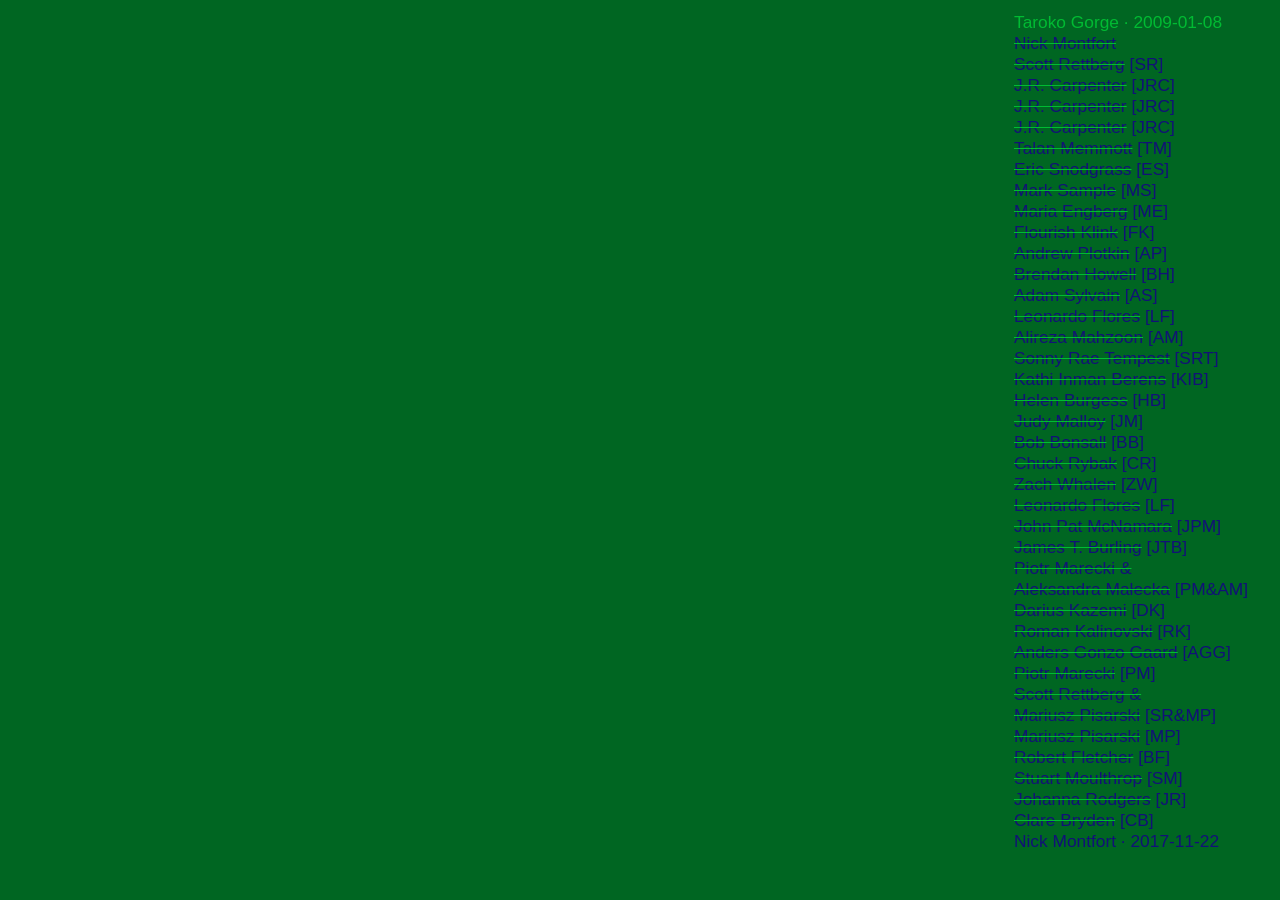
==== index.html @ f1afd971 "Add original Taroko Gorge This is a generative poem by Nick Montfort, obtained from https://nickm.co" ====
<!DOCTYPE html>
<html>
<head>
<meta http-equiv="content-type" content="text/html; charset=utf-8">
<!--

Nick Montfort
 Original Python program:
 8 January 2009, Taroko Gorge National Park, Taiwan and Eva Air Flight 28
 This JavaScript version, with links:
 22 November 2017

Copyright (c) 2009-2017 Nick Montfort <nickm@nickm.com>

Permission to use, copy, modify, and/or distribute this software for any
purpose with or without fee is hereby granted, provided that the above
copyright notice and this permission notice appear in all copies.

THE SOFTWARE IS PROVIDED "AS IS" AND THE AUTHOR DISCLAIMS ALL WARRANTIES
WITH REGARD TO THIS SOFTWARE INCLUDING ALL IMPLIED WARRANTIES OF
MERCHANTABILITY AND FITNESS. IN NO EVENT SHALL THE AUTHOR BE LIABLE FOR ANY
SPECIAL, DIRECT, INDIRECT, OR CONSEQUENTIAL DAMAGES OR ANY DAMAGES
WHATSOEVER RESULTING FROM LOSS OF USE, DATA OR PROFITS, WHETHER IN AN
ACTION OF CONTRACT, NEGLIGENCE OR OTHER TORTIOUS ACTION, ARISING OUT OF OR
IN CONNECTION WITH THE USE OR PERFORMANCE OF THIS SOFTWARE.

-->
<style type="text/css">
/* <![CDATA[ */
body {
 background: #062;
 color: #dad;
 margin: 0 24pt 0 24pt;
 font-family: Optima, sans-serif;
 font-size: 13pt;
}
div {
 height: 16pt;
}
a {
 color: #117;
 text-decoration: none;
}
/* ]]> */
</style>
<script type="text/javascript">
var t=0;
var n=0;
var paths=0;
var above='brow,mist,shape,layer,the crag,stone,forest,height'.split(',');
var below='flow,basin,shape,vein,rippling,stone,cove,rock'.split(',');
var trans='command,pace,roam,trail,frame,sweep,exercise,range'.split(',');
var imper='track,shade,translate,stamp,progress through,direct,run,enter';
imper=imper.split(',');
var intrans='linger,dwell,rest,relax,hold,dream,hum'.split(',');
var s='s,'.split(',');
var texture='rough,fine'.split(',');
function rand_range(max) {
 return Math.floor(Math.random()*(max+1));
}
function choose(array) {
 return array[rand_range(array.length-1)];
}
function path() {
 var p=rand_range(1);
 var words=choose(above);
 if ((words=='forest')&&(rand_range(3)==1)) {
  words='monkeys '+choose(trans);
 } else {
  words+=s[p]+' '+choose(trans)+s[(p+1)%2];
 }
 words+=' the '+choose(below)+choose(s)+'.';
 return words;
}
function site() {
 var words='';
 if (rand_range(2)==1) {
  words+=choose(above);
 } else {
  words+=choose(below);
 }
 words+='s '+choose(intrans)+'.';
 return words;
}
function cave() {
 var adjs=('encompassing,'+choose(texture)+',sinuous,straight,objective,arched,cool,clear,dim,driven').split(',');
 var target=1+rand_range(3);
 while (adjs.length>target) {
  adjs.splice(rand_range(adjs.length),1);
  }
 var words='\u00a0\u00a0'+choose(imper)+' the '+adjs.join(' ')+' \u2014';
 return words;
}
function do_line() {
 var main=document.getElementById('main');
 if (t<=25) {
  t+=1;
 } else {
  main.removeChild(document.getElementById('main').firstChild);
 }
 if (n===0) {
  text=' ';
 } else if (n==1) {
  paths=2+rand_range(2);
  text=path();
 } else if (n<paths) {
  text=site();
 } else if (n==paths) {
  text=path();
 } else if (n==paths+1) {
  text=' ';
 } else if (n==paths+2) {
  text=cave();
 } else {
  text=' ';
  n=0;
 }
 n+=1;
 text=text.substring(0,1).toUpperCase()+text.substring(1,text.length);
 last=document.createElement('div');
 last.appendChild(document.createTextNode(text));
 main.appendChild(last);
}
function poem() {
 setInterval(do_line, 1200);
}
</script>
  <title>Taroko Gorge</title>
</head>
<body onload="poem()">
<div style="float:right; margin-top:12px; color:#0b3; height:60pt">
<div>Taroko Gorge &middot; 2009-01-08</div>
<del><a href="original.html">Nick Montfort</a></del><br/>
<del><a href="tokyo_garage/">Scott Rettberg</a></del> <a href="http://retts.net/tokyogarage.html">[SR]</a><br/>
<del><a href="gorge/">J.R. Carpenter</a></del> <a href="http://luckysoap.com/generations/gorge.html">[JRC]</a><br/>
<del><a href="whisper_wire/">J.R. Carpenter</a></del> <a href="http://luckysoap.com/generations/whisperwire.html">[JRC]</a><br/>
<del><a href="along_the_briny_beach/">J.R. Carpenter</a></del> <a href="http://luckysoap.com/alongthebrinybeach/">[JRC]</a><br/>
<del><a href="toy_garbage/">Talan Memmott</a></del> <a href="http://talanmemmott.info/ex/websupplement/toygarbage/index.html">[TM]</a><br/>
<del><a href="yoko_engorged/">Eric Snodgrass</a></del> <a href="http://exinfoam.wordpress.com/2011/07/18/yoko-engorged/">[ES]</a><br/>
<del><a href="takei_george/">Mark Sample</a></del> <a href="http://samplereality.com/elit/takeigeorge.html">[MS]</a><br/>
<del><a href="alone_engaged/">Maria Engberg</a></del> <a href="http://polyaesthetics.org/AloneEngaged.html">[ME]</a><br/>
<del><a href="fred_and_george/">Flourish Klink</a></del> <a href="http://www.madelineklink.com/portfolio/fredandgeorge.html">[FK]</a><br/>
<del><a href="argot_ogre_ok/">Andrew Plotkin</a></del> <a href="http://www.eblong.com/zarf/argot-ogre-ok.html">[AP]</a><br/>
<del><a href="designer_gulch/">Brendan Howell</a></del> <a href="http://wintermute.org/brendan/?p=designer-gulch">[BH]</a><br/>
<del><a href="inside_the_house/">Adam Sylvain</a></del> <a href="http://mason.gmu.edu/~asylvain/">[AS]</a><br/>
<del><a href="taroko_gary/">Leonardo Flores</a></del> <a href="http://academic.uprm.edu/flores/TarokoGary.html">[LF]</a><br/>
<del><a href="snowball/">Alireza Mahzoon</a></del> <a href="http://alimahzoon.com/html/mp2ab/final2.html">[AM]</a><br/>
<del><a href="camel_tail/">Sonny Rae Tempest</a></del> <a href="http://thefwordsrt.appspot.com/cameltail.html">[SRT]</a><br/>
<del><a href="tournedo_gorge/">Kathi Inman Berens</a></del> <a href="http://berens.org/kib/elit/tournedo2.html">[KIB]</a><br/>
<del><a href="tasty_gougere/">Helen Burgess</a></del> <a href="http://helenburgess.com/cheese/index.html">[HB]</a><br/>
<del><a href="scholars_contemplate_the_irish_beer/">Judy Malloy</a></del> <a href="http://www.artcalifornia.net/scholars_contemplate.html">[JM]</a><br/>
<del><a href="dark_side_of_the_wall/">Bob Bonsall</a></del> <a href="http://mason.gmu.edu/~rbonsal1/DarkSideoftheWall.html">[BB]</a><br/>
<del><a href="tacoma_grunge/">Chuck Rybak</a></del> <a href="http://www.sadiron.com/tacoma-grunge/">[CR]</a><br/>
<del><a href="pigeon_forge/">Zach Whalen</a></del> <a href="http://zachwhalen.net/pg/forge/forge.html">[ZW]</a><br/>
<del><a href="transmogrify/">Leonardo Flores</a></del> <a href="http://springgunpress.com/leonardoflores/transmogrify">[LF]</a><br/>
<del><a href="take_ogre/">John Pat McNamara</a></del> <a href="http://www.digitalvitalism.com/take_ogre.html">[JPM]</a><br/>
<del><a href="wandering_through_taroko_gorge/">James T. Burling</a></del> <a href="http://www.burling.org/jtburling/Wandering.html">[JTB]</a><br/>
<del><a href="wawoz_taroko/">Piotr Marecki &amp;<br/>Aleksandra Małecka</a></del> <a href="http://ha.art.pl/nick_montfort/wawoz_taroko.html">[PM&amp;AM]</a><br/>
<del><a href="hey_gorgeous/">Darius Kazemi</a></del> <a href="http://tinysubversions.com/stuff/gorge/">[DK]</a><br/>
<del><a href="54_61_72_6f_6b_6f/">Roman Kalinovski</a></del> <a href="http://www.romankalinovski.com/#/digital-projects/">[RK]</a><br/>
<del><a href="take_gonzo/">Anders Gonzo Gaard</a></del> <a href="http://www.kardemommepartiet.no/">[AGG]</a><br/>
<del><a href="wawoz_krakow/">Piotr Marecki</a></del> <a href="http://ha.art.pl/nick_montfort/wawoz_taroko.html">[PM]</a><br/>
<del><a href="garaz_w_tokio/">Scott Rettberg &amp;<br/>Mariusz Pisarski</a></del> <a href="http://techsty.art.pl/m10/garaz_tokio.html">[SR&amp;MP]</a><br/>
<del><a href="oko_na_donbas/">Mariusz Pisarski</a></del> <a href="http://techsty.art.pl/m10/oko_na_donbas.html">[MP]</a><br/>
<del><a href="karaoke_mirage/">Robert Fletcher</a></del> <a href="http://digitaliteracies.net/Karaoke_Mirage.html">[BF]</a><br/>
<del><a href="ok_artgoer_go/">Stuart Moulthrop</a></del> <a href="http://pantherfile.uwm.edu/moulthro/hypertexts/myGorge/">[SM]</a><br/>
<del><a href="at_or_to_take_regret/">Johanna Rodgers</a></del> <a href="http://dnanovel.reddustjg1.site.aplus.net/Rodgers_Taroko_At_Or_To_Take_Regret.html">[JR]</a><br/>
<del><a href="dress_for_overcast/">Clare Bryden</a></del> <a href="http://clarebryden.co.uk/mozfringe/dress-for-overcast.html">[CB]</a><br/>
<a href="http://nickm.com">Nick Montfort &middot; 2017-11-22</a>
</div>
<div id="main"></div>
</body>
</html>
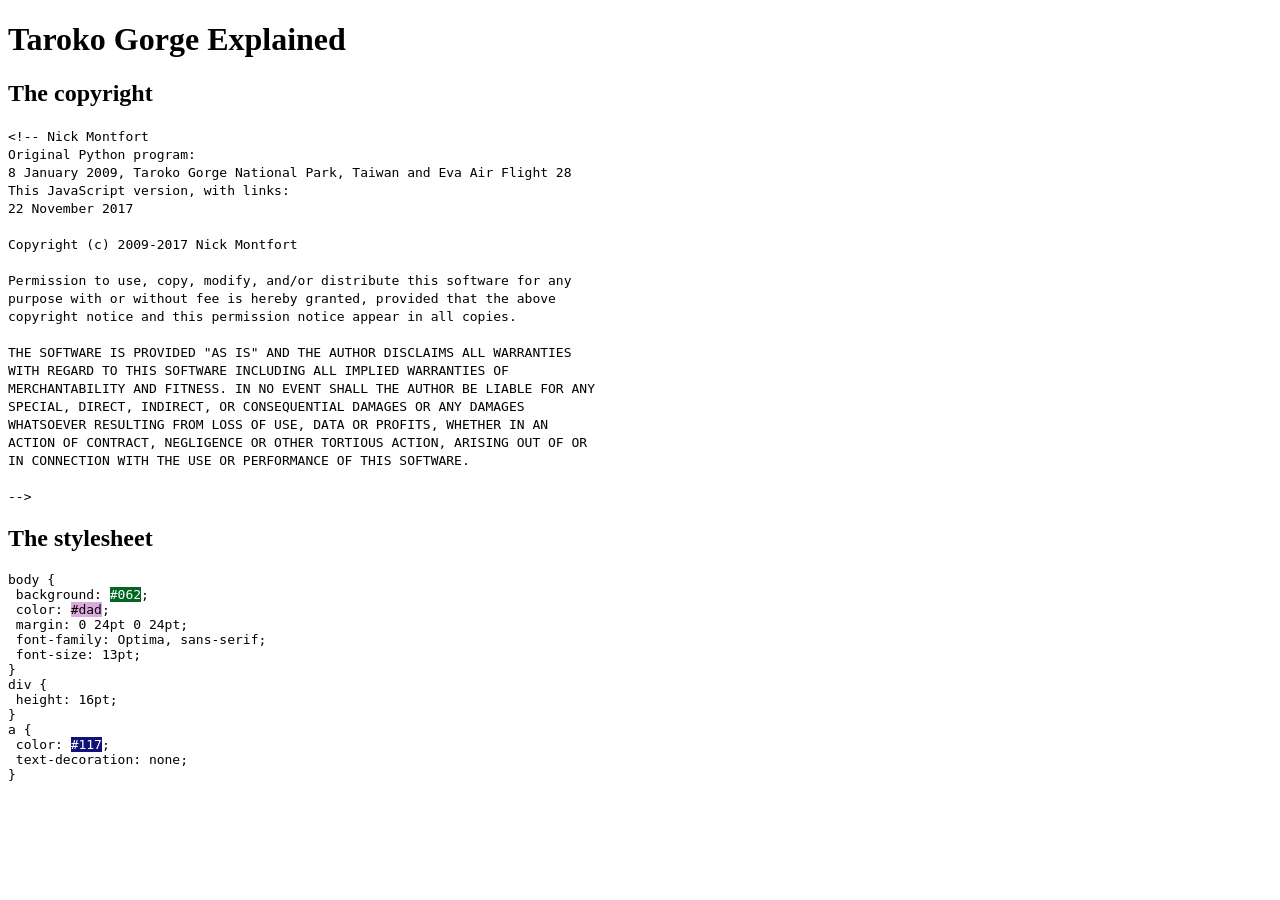
==== commit cc76971d: "add pygmentized style" ====
--- a/index.html
+++ b/index.html
@@ -1,173 +1,58 @@
 <!DOCTYPE html>
-<html>
-<head>
-<meta http-equiv="content-type" content="text/html; charset=utf-8">
-<!--
+<html lang=en>
+    <head>
+        <meta charset="utf-8">
+        <title>Taroko Gorge Explained</title>
+        <link rel="stylesheet" href="pygments.css" type="text/css" />
+    </head>
+    <body>
+        <h1>Taroko Gorge Explained</h1>
+        <h2 id="copyright">The copyright</h2>
+        <code>
+&lt;!--
 
-Nick Montfort
- Original Python program:
- 8 January 2009, Taroko Gorge National Park, Taiwan and Eva Air Flight 28
- This JavaScript version, with links:
- 22 November 2017
+Nick Montfort<br />
+Original Python program:<br />
+8 January 2009, Taroko Gorge National Park, Taiwan and Eva Air Flight 28<br />
+This JavaScript version, with links:<br />
+22 November 2017<br />
+<br />
+Copyright (c) 2009-2017 Nick Montfort <nickm@nickm.com><br />
+    <br />
+    Permission to use, copy, modify, and/or distribute this software for any<br />
+    purpose with or without fee is hereby granted, provided that the above<br />
+    copyright notice and this permission notice appear in all copies.<br />
+    <br />
+    THE SOFTWARE IS PROVIDED "AS IS" AND THE AUTHOR DISCLAIMS ALL WARRANTIES<br />
+    WITH REGARD TO THIS SOFTWARE INCLUDING ALL IMPLIED WARRANTIES OF<br />
+    MERCHANTABILITY AND FITNESS. IN NO EVENT SHALL THE AUTHOR BE LIABLE FOR ANY<br />
+    SPECIAL, DIRECT, INDIRECT, OR CONSEQUENTIAL DAMAGES OR ANY DAMAGES<br />
+    WHATSOEVER RESULTING FROM LOSS OF USE, DATA OR PROFITS, WHETHER IN AN<br />
+    ACTION OF CONTRACT, NEGLIGENCE OR OTHER TORTIOUS ACTION, ARISING OUT OF OR<br />
+    IN CONNECTION WITH THE USE OR PERFORMANCE OF THIS SOFTWARE.<br />
+    <br />
+    --&gt;<br />
+</code>
+<h2 id="stylesheet">The stylesheet</h2>
+<code class="highlight">
+<pre><span></span><span class="nt">body</span> <span class="p">{</span>
+ <span class="k">background</span><span class="p">:</span> <span class="mh"
+ style="background-color: #062; color: white">#062</span><span class="p">;</span>
+ <span class="k">color</span><span class="p">:</span> <span class="mh"
+ style="background-color: #dad; color: black">#dad</span><span class="p">;</span>
+ <span class="k">margin</span><span class="p">:</span> <span class="mi">0</span> <span class="mi">24</span><span class="kt">pt</span> <span class="mi">0</span> <span class="mi">24</span><span class="kt">pt</span><span class="p">;</span>
+ <span class="k">font-family</span><span class="p">:</span> <span class="n">Optima</span><span class="p">,</span> <span class="kc">sans-serif</span><span class="p">;</span>
+ <span class="k">font-size</span><span class="p">:</span> <span class="mi">13</span><span class="kt">pt</span><span class="p">;</span>
+<span class="p">}</span>
+<span class="nt">div</span> <span class="p">{</span>
+ <span class="k">height</span><span class="p">:</span> <span class="mi">16</span><span class="kt">pt</span><span class="p">;</span>
+<span class="p">}</span>
+<span class="nt">a</span> <span class="p">{</span>
+ <span class="k">color</span><span class="p">:</span> <span class="mh"
+ style="background-color: #117; color: white">#117</span><span class="p">;</span>
+ <span class="k">text-decoration</span><span class="p">:</span> <span class="kc">none</span><span class="p">;</span>
+<span class="p">}</span>
+</pre></code>
 
-Copyright (c) 2009-2017 Nick Montfort <nickm@nickm.com>
-
-Permission to use, copy, modify, and/or distribute this software for any
-purpose with or without fee is hereby granted, provided that the above
-copyright notice and this permission notice appear in all copies.
-
-THE SOFTWARE IS PROVIDED "AS IS" AND THE AUTHOR DISCLAIMS ALL WARRANTIES
-WITH REGARD TO THIS SOFTWARE INCLUDING ALL IMPLIED WARRANTIES OF
-MERCHANTABILITY AND FITNESS. IN NO EVENT SHALL THE AUTHOR BE LIABLE FOR ANY
-SPECIAL, DIRECT, INDIRECT, OR CONSEQUENTIAL DAMAGES OR ANY DAMAGES
-WHATSOEVER RESULTING FROM LOSS OF USE, DATA OR PROFITS, WHETHER IN AN
-ACTION OF CONTRACT, NEGLIGENCE OR OTHER TORTIOUS ACTION, ARISING OUT OF OR
-IN CONNECTION WITH THE USE OR PERFORMANCE OF THIS SOFTWARE.
-
--->
-<style type="text/css">
-/* <![CDATA[ */
-body {
- background: #062;
- color: #dad;
- margin: 0 24pt 0 24pt;
- font-family: Optima, sans-serif;
- font-size: 13pt;
-}
-div {
- height: 16pt;
-}
-a {
- color: #117;
- text-decoration: none;
-}
-/* ]]> */
-</style>
-<script type="text/javascript">
-var t=0;
-var n=0;
-var paths=0;
-var above='brow,mist,shape,layer,the crag,stone,forest,height'.split(',');
-var below='flow,basin,shape,vein,rippling,stone,cove,rock'.split(',');
-var trans='command,pace,roam,trail,frame,sweep,exercise,range'.split(',');
-var imper='track,shade,translate,stamp,progress through,direct,run,enter';
-imper=imper.split(',');
-var intrans='linger,dwell,rest,relax,hold,dream,hum'.split(',');
-var s='s,'.split(',');
-var texture='rough,fine'.split(',');
-function rand_range(max) {
- return Math.floor(Math.random()*(max+1));
-}
-function choose(array) {
- return array[rand_range(array.length-1)];
-}
-function path() {
- var p=rand_range(1);
- var words=choose(above);
- if ((words=='forest')&&(rand_range(3)==1)) {
-  words='monkeys '+choose(trans);
- } else {
-  words+=s[p]+' '+choose(trans)+s[(p+1)%2];
- }
- words+=' the '+choose(below)+choose(s)+'.';
- return words;
-}
-function site() {
- var words='';
- if (rand_range(2)==1) {
-  words+=choose(above);
- } else {
-  words+=choose(below);
- }
- words+='s '+choose(intrans)+'.';
- return words;
-}
-function cave() {
- var adjs=('encompassing,'+choose(texture)+',sinuous,straight,objective,arched,cool,clear,dim,driven').split(',');
- var target=1+rand_range(3);
- while (adjs.length>target) {
-  adjs.splice(rand_range(adjs.length),1);
-  }
- var words='\u00a0\u00a0'+choose(imper)+' the '+adjs.join(' ')+' \u2014';
- return words;
-}
-function do_line() {
- var main=document.getElementById('main');
- if (t<=25) {
-  t+=1;
- } else {
-  main.removeChild(document.getElementById('main').firstChild);
- }
- if (n===0) {
-  text=' ';
- } else if (n==1) {
-  paths=2+rand_range(2);
-  text=path();
- } else if (n<paths) {
-  text=site();
- } else if (n==paths) {
-  text=path();
- } else if (n==paths+1) {
-  text=' ';
- } else if (n==paths+2) {
-  text=cave();
- } else {
-  text=' ';
-  n=0;
- }
- n+=1;
- text=text.substring(0,1).toUpperCase()+text.substring(1,text.length);
- last=document.createElement('div');
- last.appendChild(document.createTextNode(text));
- main.appendChild(last);
-}
-function poem() {
- setInterval(do_line, 1200);
-}
-</script>
-  <title>Taroko Gorge</title>
-</head>
-<body onload="poem()">
-<div style="float:right; margin-top:12px; color:#0b3; height:60pt">
-<div>Taroko Gorge &middot; 2009-01-08</div>
-<del><a href="original.html">Nick Montfort</a></del><br/>
-<del><a href="tokyo_garage/">Scott Rettberg</a></del> <a href="http://retts.net/tokyogarage.html">[SR]</a><br/>
-<del><a href="gorge/">J.R. Carpenter</a></del> <a href="http://luckysoap.com/generations/gorge.html">[JRC]</a><br/>
-<del><a href="whisper_wire/">J.R. Carpenter</a></del> <a href="http://luckysoap.com/generations/whisperwire.html">[JRC]</a><br/>
-<del><a href="along_the_briny_beach/">J.R. Carpenter</a></del> <a href="http://luckysoap.com/alongthebrinybeach/">[JRC]</a><br/>
-<del><a href="toy_garbage/">Talan Memmott</a></del> <a href="http://talanmemmott.info/ex/websupplement/toygarbage/index.html">[TM]</a><br/>
-<del><a href="yoko_engorged/">Eric Snodgrass</a></del> <a href="http://exinfoam.wordpress.com/2011/07/18/yoko-engorged/">[ES]</a><br/>
-<del><a href="takei_george/">Mark Sample</a></del> <a href="http://samplereality.com/elit/takeigeorge.html">[MS]</a><br/>
-<del><a href="alone_engaged/">Maria Engberg</a></del> <a href="http://polyaesthetics.org/AloneEngaged.html">[ME]</a><br/>
-<del><a href="fred_and_george/">Flourish Klink</a></del> <a href="http://www.madelineklink.com/portfolio/fredandgeorge.html">[FK]</a><br/>
-<del><a href="argot_ogre_ok/">Andrew Plotkin</a></del> <a href="http://www.eblong.com/zarf/argot-ogre-ok.html">[AP]</a><br/>
-<del><a href="designer_gulch/">Brendan Howell</a></del> <a href="http://wintermute.org/brendan/?p=designer-gulch">[BH]</a><br/>
-<del><a href="inside_the_house/">Adam Sylvain</a></del> <a href="http://mason.gmu.edu/~asylvain/">[AS]</a><br/>
-<del><a href="taroko_gary/">Leonardo Flores</a></del> <a href="http://academic.uprm.edu/flores/TarokoGary.html">[LF]</a><br/>
-<del><a href="snowball/">Alireza Mahzoon</a></del> <a href="http://alimahzoon.com/html/mp2ab/final2.html">[AM]</a><br/>
-<del><a href="camel_tail/">Sonny Rae Tempest</a></del> <a href="http://thefwordsrt.appspot.com/cameltail.html">[SRT]</a><br/>
-<del><a href="tournedo_gorge/">Kathi Inman Berens</a></del> <a href="http://berens.org/kib/elit/tournedo2.html">[KIB]</a><br/>
-<del><a href="tasty_gougere/">Helen Burgess</a></del> <a href="http://helenburgess.com/cheese/index.html">[HB]</a><br/>
-<del><a href="scholars_contemplate_the_irish_beer/">Judy Malloy</a></del> <a href="http://www.artcalifornia.net/scholars_contemplate.html">[JM]</a><br/>
-<del><a href="dark_side_of_the_wall/">Bob Bonsall</a></del> <a href="http://mason.gmu.edu/~rbonsal1/DarkSideoftheWall.html">[BB]</a><br/>
-<del><a href="tacoma_grunge/">Chuck Rybak</a></del> <a href="http://www.sadiron.com/tacoma-grunge/">[CR]</a><br/>
-<del><a href="pigeon_forge/">Zach Whalen</a></del> <a href="http://zachwhalen.net/pg/forge/forge.html">[ZW]</a><br/>
-<del><a href="transmogrify/">Leonardo Flores</a></del> <a href="http://springgunpress.com/leonardoflores/transmogrify">[LF]</a><br/>
-<del><a href="take_ogre/">John Pat McNamara</a></del> <a href="http://www.digitalvitalism.com/take_ogre.html">[JPM]</a><br/>
-<del><a href="wandering_through_taroko_gorge/">James T. Burling</a></del> <a href="http://www.burling.org/jtburling/Wandering.html">[JTB]</a><br/>
-<del><a href="wawoz_taroko/">Piotr Marecki &amp;<br/>Aleksandra Małecka</a></del> <a href="http://ha.art.pl/nick_montfort/wawoz_taroko.html">[PM&amp;AM]</a><br/>
-<del><a href="hey_gorgeous/">Darius Kazemi</a></del> <a href="http://tinysubversions.com/stuff/gorge/">[DK]</a><br/>
-<del><a href="54_61_72_6f_6b_6f/">Roman Kalinovski</a></del> <a href="http://www.romankalinovski.com/#/digital-projects/">[RK]</a><br/>
-<del><a href="take_gonzo/">Anders Gonzo Gaard</a></del> <a href="http://www.kardemommepartiet.no/">[AGG]</a><br/>
-<del><a href="wawoz_krakow/">Piotr Marecki</a></del> <a href="http://ha.art.pl/nick_montfort/wawoz_taroko.html">[PM]</a><br/>
-<del><a href="garaz_w_tokio/">Scott Rettberg &amp;<br/>Mariusz Pisarski</a></del> <a href="http://techsty.art.pl/m10/garaz_tokio.html">[SR&amp;MP]</a><br/>
-<del><a href="oko_na_donbas/">Mariusz Pisarski</a></del> <a href="http://techsty.art.pl/m10/oko_na_donbas.html">[MP]</a><br/>
-<del><a href="karaoke_mirage/">Robert Fletcher</a></del> <a href="http://digitaliteracies.net/Karaoke_Mirage.html">[BF]</a><br/>
-<del><a href="ok_artgoer_go/">Stuart Moulthrop</a></del> <a href="http://pantherfile.uwm.edu/moulthro/hypertexts/myGorge/">[SM]</a><br/>
-<del><a href="at_or_to_take_regret/">Johanna Rodgers</a></del> <a href="http://dnanovel.reddustjg1.site.aplus.net/Rodgers_Taroko_At_Or_To_Take_Regret.html">[JR]</a><br/>
-<del><a href="dress_for_overcast/">Clare Bryden</a></del> <a href="http://clarebryden.co.uk/mozfringe/dress-for-overcast.html">[CB]</a><br/>
-<a href="http://nickm.com">Nick Montfort &middot; 2017-11-22</a>
-</div>
-<div id="main"></div>
 </body>
 </html>
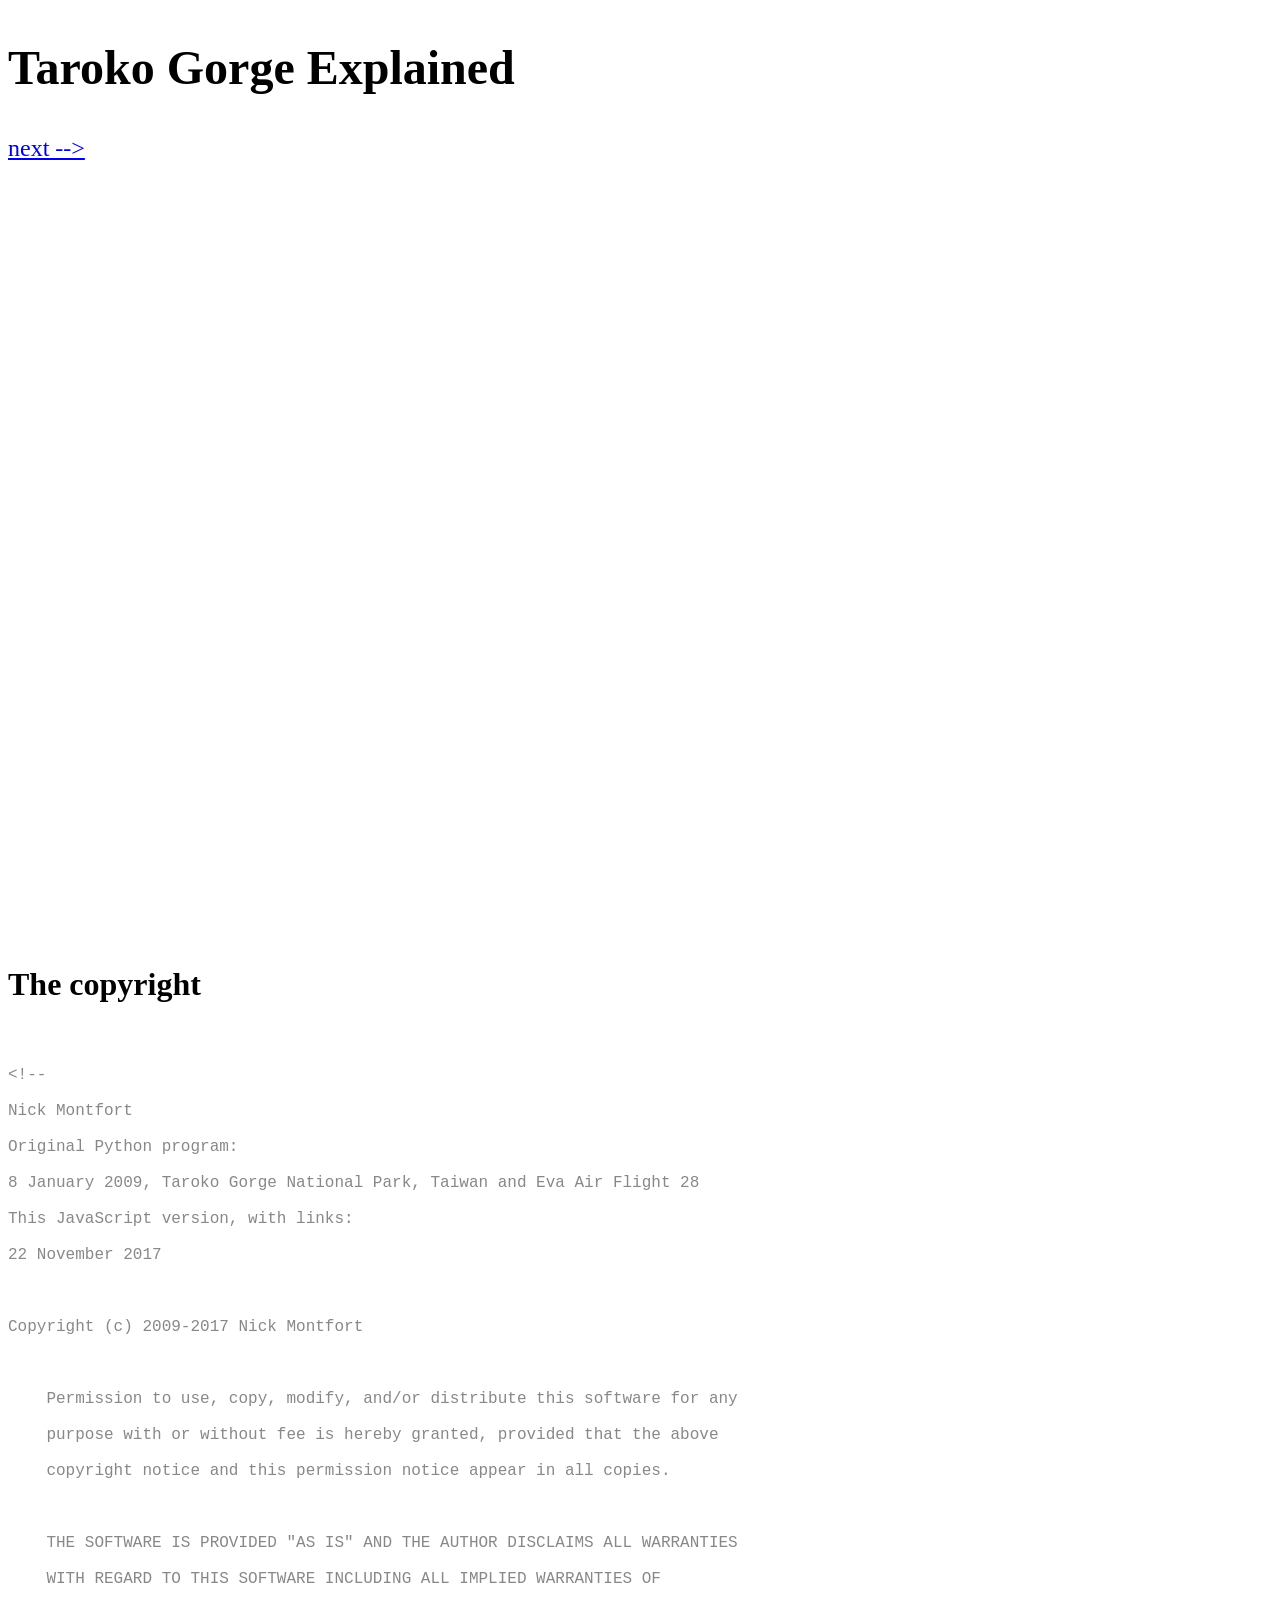
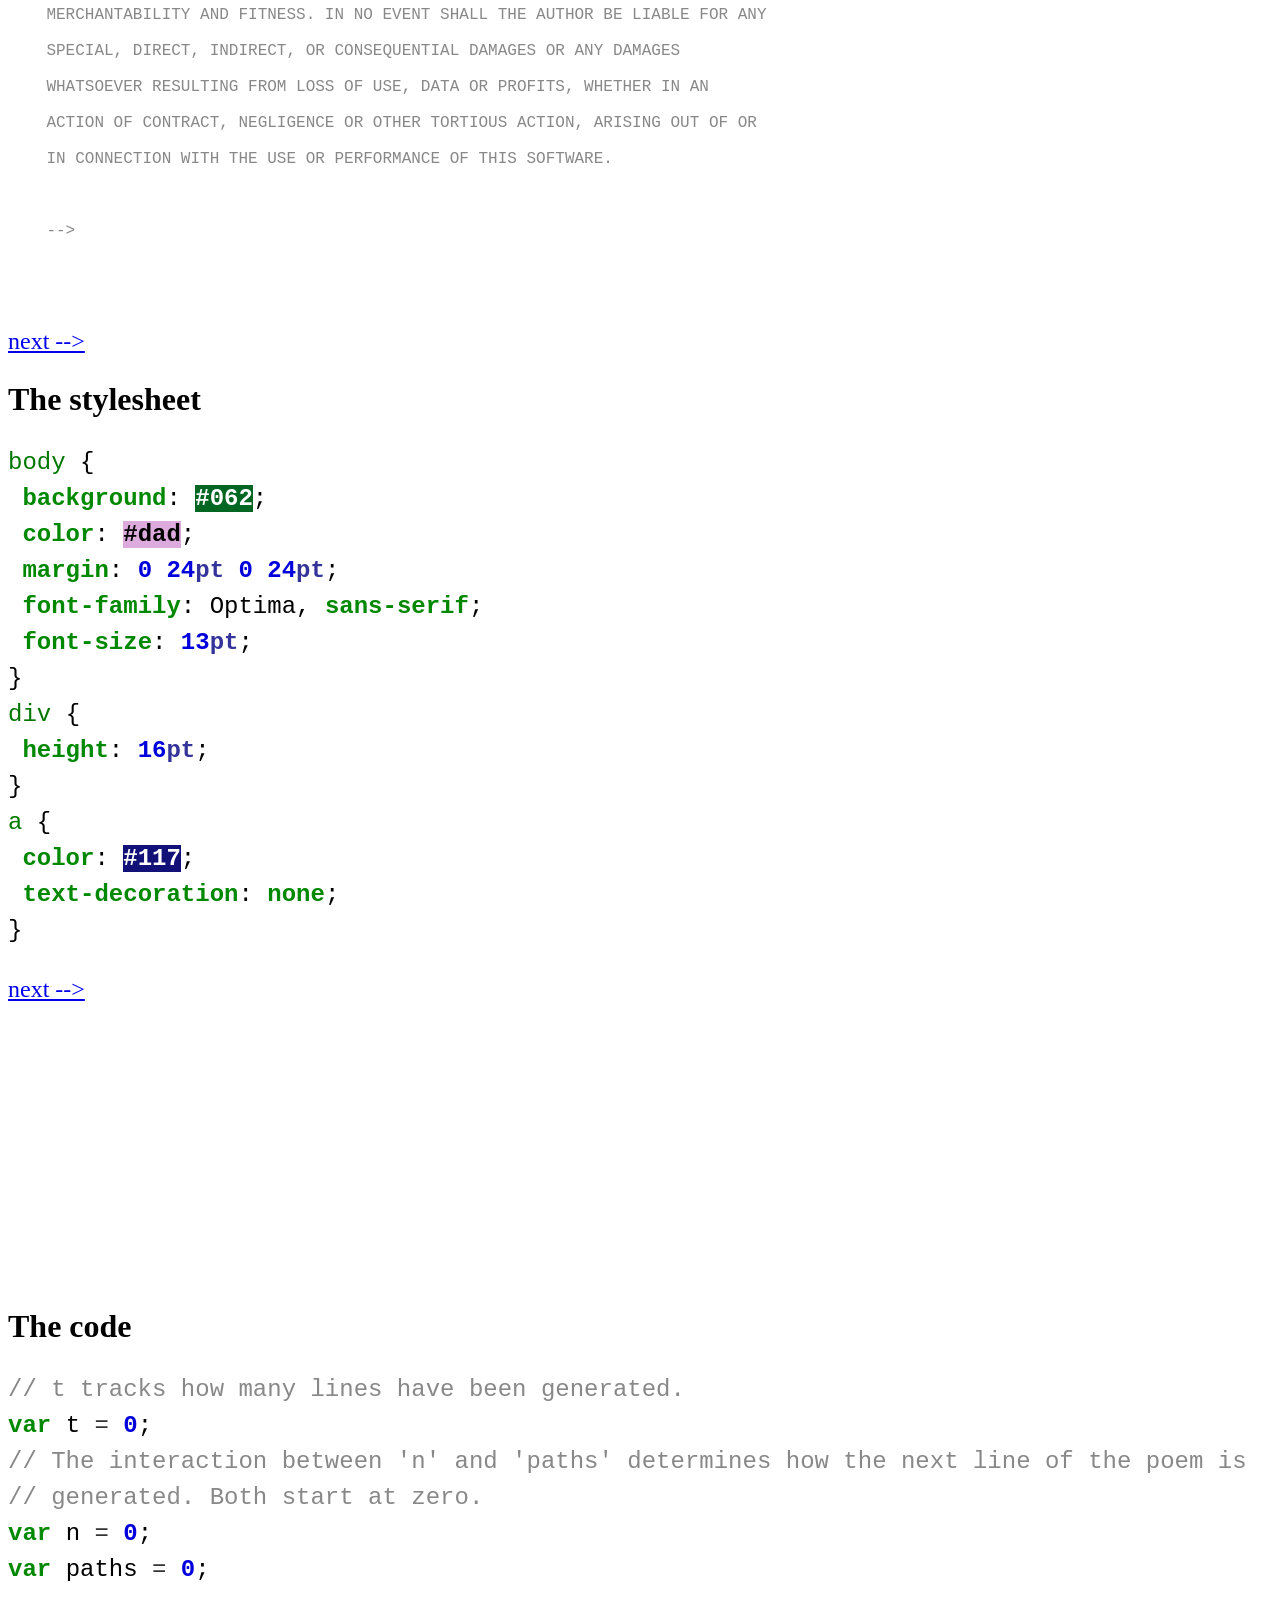
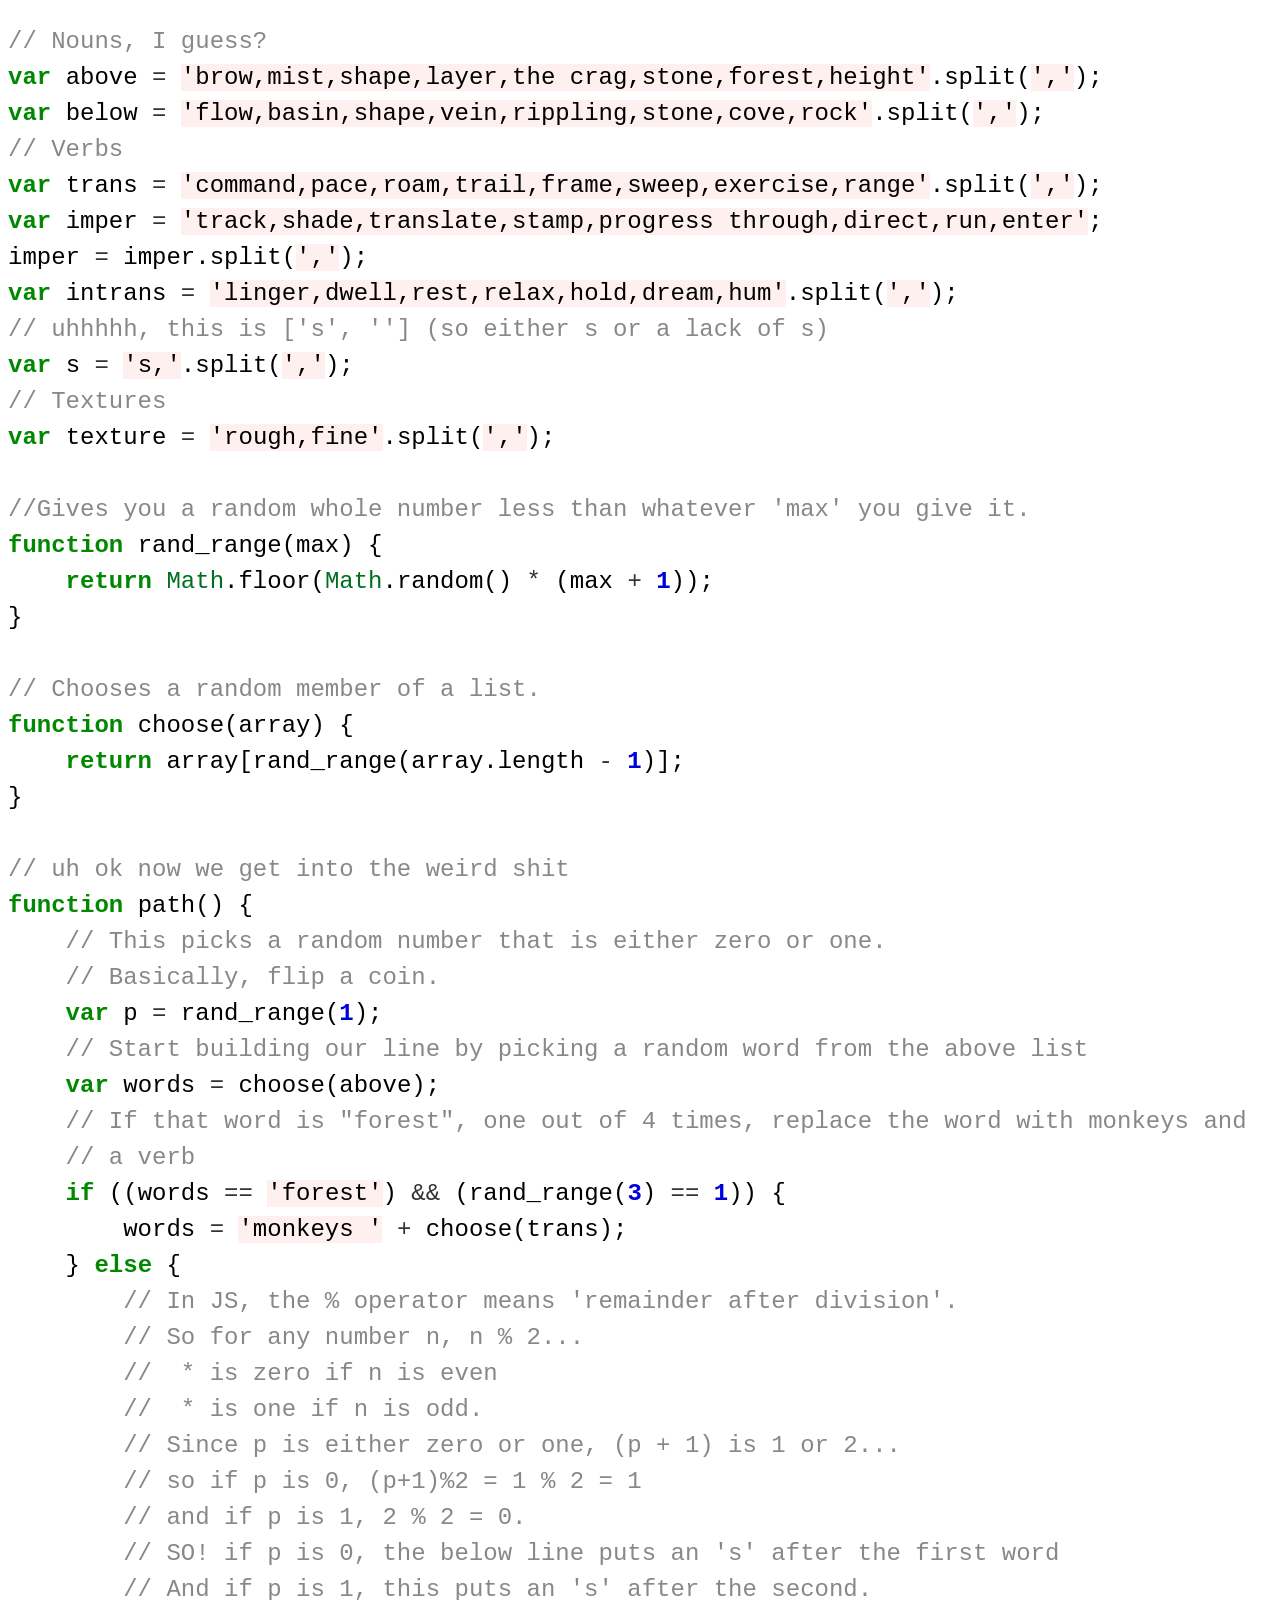
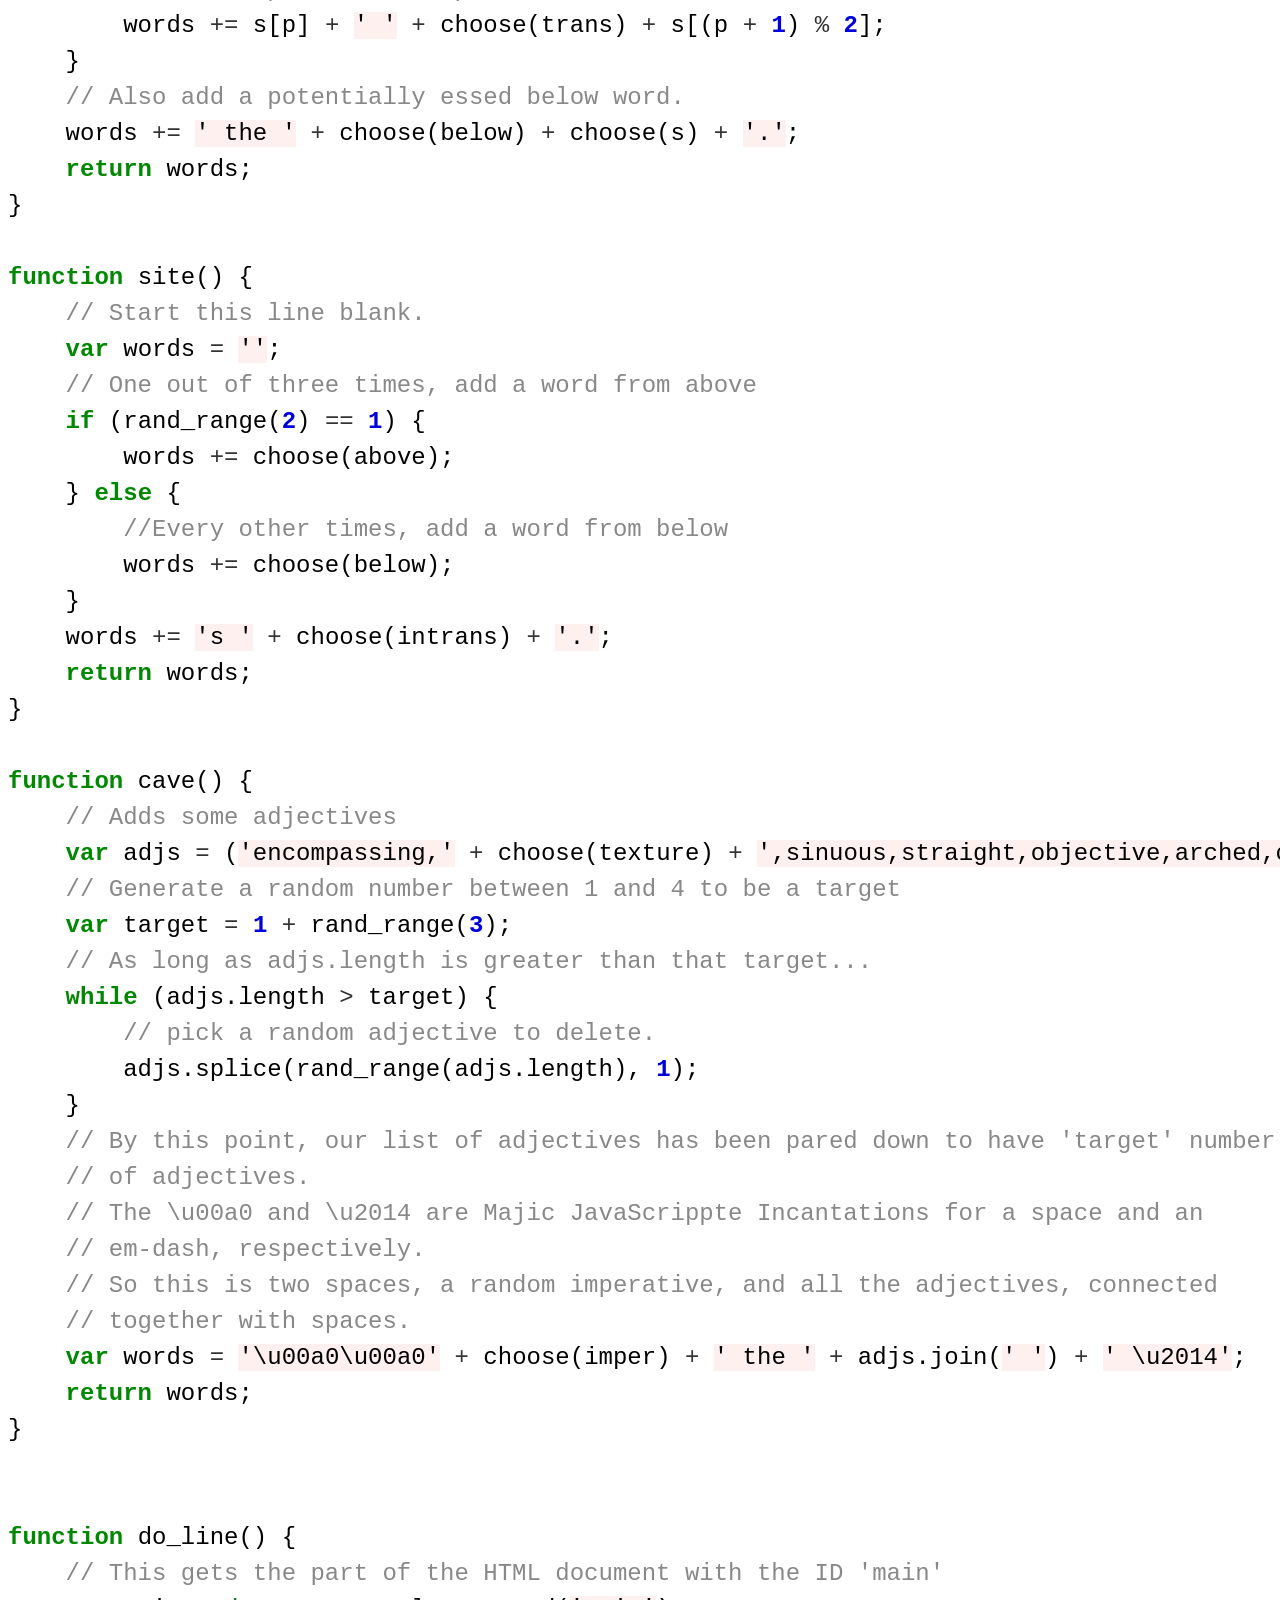
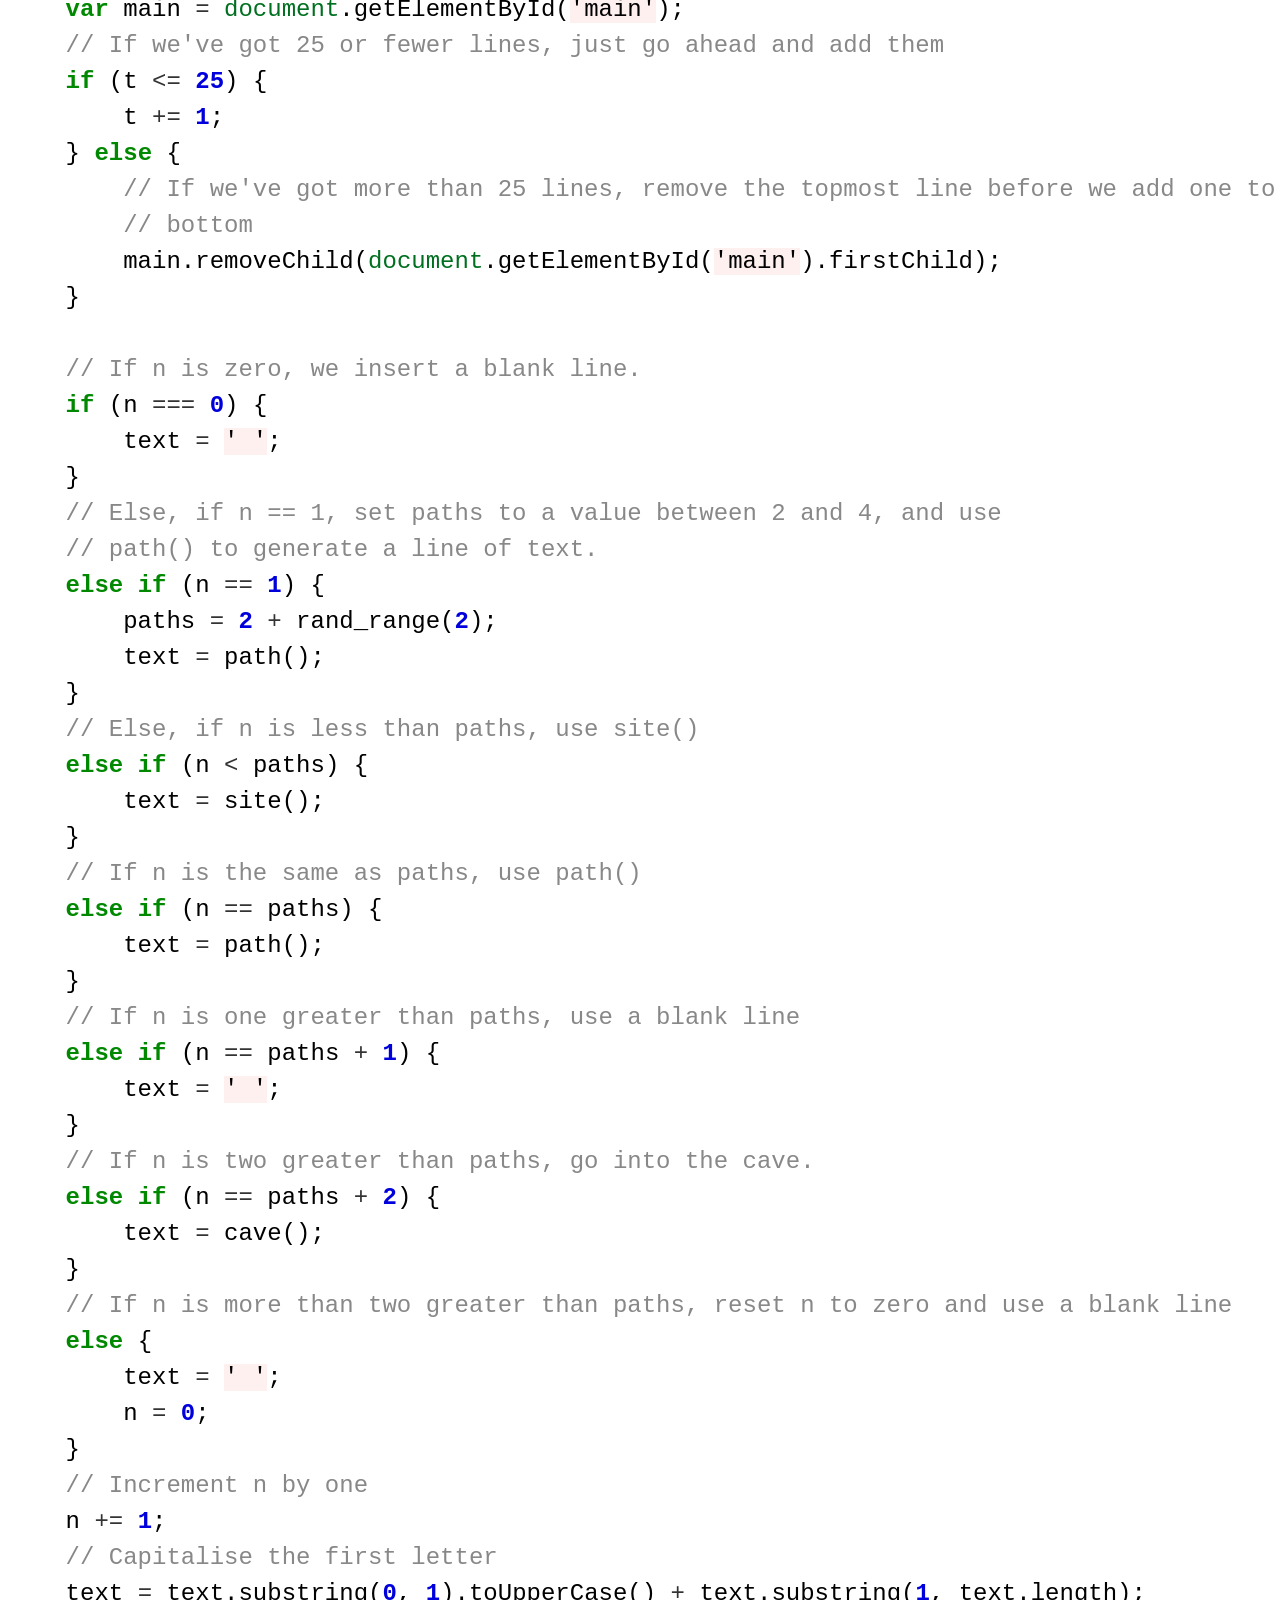
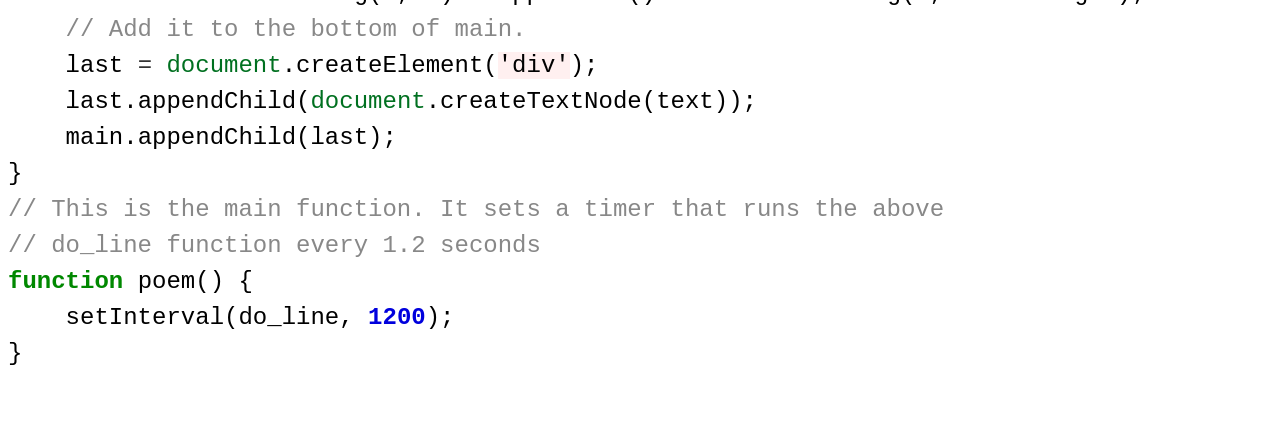
==== commit b37b20ec: "add css and code explanation" ====
--- a/index.html
+++ b/index.html
@@ -3,12 +3,17 @@
     <head>
         <meta charset="utf-8">
         <title>Taroko Gorge Explained</title>
-        <link rel="stylesheet" href="pygments.css" type="text/css" />
+        <link rel="stylesheet" href="style.css" type="text/css" />
     </head>
     <body>
+        <section>
         <h1>Taroko Gorge Explained</h1>
+        <a href="#copyright">next --></a>
+    </section>
+        <section>
         <h2 id="copyright">The copyright</h2>
-        <code>
+        <code class="highlight copyright"><pre>
+        <div class="c1">
 &lt;!--
 
 Nick Montfort<br />
@@ -32,7 +37,12 @@
     IN CONNECTION WITH THE USE OR PERFORMANCE OF THIS SOFTWARE.<br />
     <br />
     --&gt;<br />
+    </div>
+    </pre>
 </code>
+<a href="#stylesheet">next --></a>
+</section>
+<section>
 <h2 id="stylesheet">The stylesheet</h2>
 <code class="highlight">
 <pre><span></span><span class="nt">body</span> <span class="p">{</span>
@@ -53,6 +63,162 @@
  <span class="k">text-decoration</span><span class="p">:</span> <span class="kc">none</span><span class="p">;</span>
 <span class="p">}</span>
 </pre></code>
-
+<a href="#poemcode">next --></a>
+</section>
+<section>
+<h2 id="poemcode">The code</h2>
+<code class="highlight">
+<pre><span></span><span class="c1">// t tracks how many lines have been generated.</span>
+<span class="kd">var</span> <span class="nx">t</span> <span class="o">=</span> <span class="mi">0</span><span class="p">;</span>
+<span class="c1">// The interaction between &#39;n&#39; and &#39;paths&#39; determines how the next line of the poem is</span>
+<span class="c1">// generated. Both start at zero.</span>
+<span class="kd">var</span> <span class="nx">n</span> <span class="o">=</span> <span class="mi">0</span><span class="p">;</span>
+<span class="kd">var</span> <span class="nx">paths</span> <span class="o">=</span> <span class="mi">0</span><span class="p">;</span>
+
+<span class="c1">// Nouns, I guess?</span>
+<span class="kd">var</span> <span class="nx">above</span> <span class="o">=</span> <span class="s1">&#39;brow,mist,shape,layer,the crag,stone,forest,height&#39;</span><span class="p">.</span><span class="nx">split</span><span class="p">(</span><span class="s1">&#39;,&#39;</span><span class="p">);</span>
+<span class="kd">var</span> <span class="nx">below</span> <span class="o">=</span> <span class="s1">&#39;flow,basin,shape,vein,rippling,stone,cove,rock&#39;</span><span class="p">.</span><span class="nx">split</span><span class="p">(</span><span class="s1">&#39;,&#39;</span><span class="p">);</span>
+<span class="c1">// Verbs</span>
+<span class="kd">var</span> <span class="nx">trans</span> <span class="o">=</span> <span class="s1">&#39;command,pace,roam,trail,frame,sweep,exercise,range&#39;</span><span class="p">.</span><span class="nx">split</span><span class="p">(</span><span class="s1">&#39;,&#39;</span><span class="p">);</span>
+<span class="kd">var</span> <span class="nx">imper</span> <span class="o">=</span> <span class="s1">&#39;track,shade,translate,stamp,progress through,direct,run,enter&#39;</span><span class="p">;</span>
+<span class="nx">imper</span> <span class="o">=</span> <span class="nx">imper</span><span class="p">.</span><span class="nx">split</span><span class="p">(</span><span class="s1">&#39;,&#39;</span><span class="p">);</span>
+<span class="kd">var</span> <span class="nx">intrans</span> <span class="o">=</span> <span class="s1">&#39;linger,dwell,rest,relax,hold,dream,hum&#39;</span><span class="p">.</span><span class="nx">split</span><span class="p">(</span><span class="s1">&#39;,&#39;</span><span class="p">);</span>
+<span class="c1">// uhhhhh, this is [&#39;s&#39;, &#39;&#39;] (so either s or a lack of s)</span>
+<span class="kd">var</span> <span class="nx">s</span> <span class="o">=</span> <span class="s1">&#39;s,&#39;</span><span class="p">.</span><span class="nx">split</span><span class="p">(</span><span class="s1">&#39;,&#39;</span><span class="p">);</span>
+<span class="c1">// Textures</span>
+<span class="kd">var</span> <span class="nx">texture</span> <span class="o">=</span> <span class="s1">&#39;rough,fine&#39;</span><span class="p">.</span><span class="nx">split</span><span class="p">(</span><span class="s1">&#39;,&#39;</span><span class="p">);</span>
+
+<span class="c1">//Gives you a random whole number less than whatever &#39;max&#39; you give it.</span>
+<span class="kd">function</span> <span class="nx">rand_range</span><span class="p">(</span><span class="nx">max</span><span class="p">)</span> <span class="p">{</span>
+    <span class="k">return</span> <span class="nb">Math</span><span class="p">.</span><span class="nx">floor</span><span class="p">(</span><span class="nb">Math</span><span class="p">.</span><span class="nx">random</span><span class="p">()</span> <span class="o">*</span> <span class="p">(</span><span class="nx">max</span> <span class="o">+</span> <span class="mi">1</span><span class="p">));</span>
+<span class="p">}</span>
+
+<span class="c1">// Chooses a random member of a list.</span>
+<span class="kd">function</span> <span class="nx">choose</span><span class="p">(</span><span class="nx">array</span><span class="p">)</span> <span class="p">{</span>
+    <span class="k">return</span> <span class="nx">array</span><span class="p">[</span><span class="nx">rand_range</span><span class="p">(</span><span class="nx">array</span><span class="p">.</span><span class="nx">length</span> <span class="o">-</span> <span class="mi">1</span><span class="p">)];</span>
+<span class="p">}</span>
+
+<span class="c1">// uh ok now we get into the weird shit</span>
+<span class="kd">function</span> <span class="nx">path</span><span class="p">()</span> <span class="p">{</span>
+    <span class="c1">// This picks a random number that is either zero or one.</span>
+    <span class="c1">// Basically, flip a coin.</span>
+    <span class="kd">var</span> <span class="nx">p</span> <span class="o">=</span> <span class="nx">rand_range</span><span class="p">(</span><span class="mi">1</span><span class="p">);</span>
+    <span class="c1">// Start building our line by picking a random word from the above list</span>
+    <span class="kd">var</span> <span class="nx">words</span> <span class="o">=</span> <span class="nx">choose</span><span class="p">(</span><span class="nx">above</span><span class="p">);</span>
+    <span class="c1">// If that word is &quot;forest&quot;, one out of 4 times, replace the word with monkeys and</span>
+    <span class="c1">// a verb</span>
+    <span class="k">if</span> <span class="p">((</span><span class="nx">words</span> <span class="o">==</span> <span class="s1">&#39;forest&#39;</span><span class="p">)</span> <span class="o">&amp;&amp;</span> <span class="p">(</span><span class="nx">rand_range</span><span class="p">(</span><span class="mi">3</span><span class="p">)</span> <span class="o">==</span> <span class="mi">1</span><span class="p">))</span> <span class="p">{</span>
+        <span class="nx">words</span> <span class="o">=</span> <span class="s1">&#39;monkeys &#39;</span> <span class="o">+</span> <span class="nx">choose</span><span class="p">(</span><span class="nx">trans</span><span class="p">);</span>
+    <span class="p">}</span> <span class="k">else</span> <span class="p">{</span>
+        <span class="c1">// In JS, the % operator means &#39;remainder after division&#39;.</span>
+        <span class="c1">// So for any number n, n % 2...</span>
+        <span class="c1">//  * is zero if n is even</span>
+        <span class="c1">//  * is one if n is odd.</span>
+        <span class="c1">// Since p is either zero or one, (p + 1) is 1 or 2...</span>
+        <span class="c1">// so if p is 0, (p+1)%2 = 1 % 2 = 1</span>
+        <span class="c1">// and if p is 1, 2 % 2 = 0.</span>
+        <span class="c1">// SO! if p is 0, the below line puts an &#39;s&#39; after the first word</span>
+        <span class="c1">// And if p is 1, this puts an &#39;s&#39; after the second.</span>
+        <span class="nx">words</span> <span class="o">+=</span> <span class="nx">s</span><span class="p">[</span><span class="nx">p</span><span class="p">]</span> <span class="o">+</span> <span class="s1">&#39; &#39;</span> <span class="o">+</span> <span class="nx">choose</span><span class="p">(</span><span class="nx">trans</span><span class="p">)</span> <span class="o">+</span> <span class="nx">s</span><span class="p">[(</span><span class="nx">p</span> <span class="o">+</span> <span class="mi">1</span><span class="p">)</span> <span class="o">%</span> <span class="mi">2</span><span class="p">];</span>
+    <span class="p">}</span>
+    <span class="c1">// Also add a potentially essed below word.</span>
+    <span class="nx">words</span> <span class="o">+=</span> <span class="s1">&#39; the &#39;</span> <span class="o">+</span> <span class="nx">choose</span><span class="p">(</span><span class="nx">below</span><span class="p">)</span> <span class="o">+</span> <span class="nx">choose</span><span class="p">(</span><span class="nx">s</span><span class="p">)</span> <span class="o">+</span> <span class="s1">&#39;.&#39;</span><span class="p">;</span>
+    <span class="k">return</span> <span class="nx">words</span><span class="p">;</span>
+<span class="p">}</span>
+
+<span class="kd">function</span> <span class="nx">site</span><span class="p">()</span> <span class="p">{</span>
+    <span class="c1">// Start this line blank.</span>
+    <span class="kd">var</span> <span class="nx">words</span> <span class="o">=</span> <span class="s1">&#39;&#39;</span><span class="p">;</span>
+    <span class="c1">// One out of three times, add a word from above</span>
+    <span class="k">if</span> <span class="p">(</span><span class="nx">rand_range</span><span class="p">(</span><span class="mi">2</span><span class="p">)</span> <span class="o">==</span> <span class="mi">1</span><span class="p">)</span> <span class="p">{</span>
+        <span class="nx">words</span> <span class="o">+=</span> <span class="nx">choose</span><span class="p">(</span><span class="nx">above</span><span class="p">);</span>
+    <span class="p">}</span> <span class="k">else</span> <span class="p">{</span>
+        <span class="c1">//Every other times, add a word from below</span>
+        <span class="nx">words</span> <span class="o">+=</span> <span class="nx">choose</span><span class="p">(</span><span class="nx">below</span><span class="p">);</span>
+    <span class="p">}</span>
+    <span class="nx">words</span> <span class="o">+=</span> <span class="s1">&#39;s &#39;</span> <span class="o">+</span> <span class="nx">choose</span><span class="p">(</span><span class="nx">intrans</span><span class="p">)</span> <span class="o">+</span> <span class="s1">&#39;.&#39;</span><span class="p">;</span>
+    <span class="k">return</span> <span class="nx">words</span><span class="p">;</span>
+<span class="p">}</span>
+
+<span class="kd">function</span> <span class="nx">cave</span><span class="p">()</span> <span class="p">{</span>
+    <span class="c1">// Adds some adjectives</span>
+    <span class="kd">var</span> <span class="nx">adjs</span> <span class="o">=</span> <span class="p">(</span><span class="s1">&#39;encompassing,&#39;</span> <span class="o">+</span> <span class="nx">choose</span><span class="p">(</span><span class="nx">texture</span><span class="p">)</span> <span class="o">+</span> <span class="s1">&#39;,sinuous,straight,objective,arched,cool,clear,dim,driven&#39;</span><span class="p">).</span><span class="nx">split</span><span class="p">(</span><span class="s1">&#39;,&#39;</span><span class="p">);</span>
+    <span class="c1">// Generate a random number between 1 and 4 to be a target</span>
+    <span class="kd">var</span> <span class="nx">target</span> <span class="o">=</span> <span class="mi">1</span> <span class="o">+</span> <span class="nx">rand_range</span><span class="p">(</span><span class="mi">3</span><span class="p">);</span>
+    <span class="c1">// As long as adjs.length is greater than that target...</span>
+    <span class="k">while</span> <span class="p">(</span><span class="nx">adjs</span><span class="p">.</span><span class="nx">length</span> <span class="o">&gt;</span> <span class="nx">target</span><span class="p">)</span> <span class="p">{</span>
+        <span class="c1">// pick a random adjective to delete.</span>
+        <span class="nx">adjs</span><span class="p">.</span><span class="nx">splice</span><span class="p">(</span><span class="nx">rand_range</span><span class="p">(</span><span class="nx">adjs</span><span class="p">.</span><span class="nx">length</span><span class="p">),</span> <span class="mi">1</span><span class="p">);</span>
+    <span class="p">}</span>
+    <span class="c1">// By this point, our list of adjectives has been pared down to have &#39;target&#39; number</span>
+    <span class="c1">// of adjectives.</span>
+    <span class="c1">// The \u00a0 and \u2014 are Majic JavaScrippte Incantations for a space and an</span>
+    <span class="c1">// em-dash, respectively.</span>
+    <span class="c1">// So this is two spaces, a random imperative, and all the adjectives, connected</span>
+    <span class="c1">// together with spaces.</span>
+    <span class="kd">var</span> <span class="nx">words</span> <span class="o">=</span> <span class="s1">&#39;\u00a0\u00a0&#39;</span> <span class="o">+</span> <span class="nx">choose</span><span class="p">(</span><span class="nx">imper</span><span class="p">)</span> <span class="o">+</span> <span class="s1">&#39; the &#39;</span> <span class="o">+</span> <span class="nx">adjs</span><span class="p">.</span><span class="nx">join</span><span class="p">(</span><span class="s1">&#39; &#39;</span><span class="p">)</span> <span class="o">+</span> <span class="s1">&#39; \u2014&#39;</span><span class="p">;</span>
+    <span class="k">return</span> <span class="nx">words</span><span class="p">;</span>
+<span class="p">}</span>
+
+
+<span class="kd">function</span> <span class="nx">do_line</span><span class="p">()</span> <span class="p">{</span>
+    <span class="c1">// This gets the part of the HTML document with the ID &#39;main&#39;</span>
+    <span class="kd">var</span> <span class="nx">main</span> <span class="o">=</span> <span class="nb">document</span><span class="p">.</span><span class="nx">getElementById</span><span class="p">(</span><span class="s1">&#39;main&#39;</span><span class="p">);</span>
+    <span class="c1">// If we&#39;ve got 25 or fewer lines, just go ahead and add them</span>
+    <span class="k">if</span> <span class="p">(</span><span class="nx">t</span> <span class="o">&lt;=</span> <span class="mi">25</span><span class="p">)</span> <span class="p">{</span>
+        <span class="nx">t</span> <span class="o">+=</span> <span class="mi">1</span><span class="p">;</span>
+    <span class="p">}</span> <span class="k">else</span> <span class="p">{</span>
+        <span class="c1">// If we&#39;ve got more than 25 lines, remove the topmost line before we add one to the</span>
+        <span class="c1">// bottom</span>
+        <span class="nx">main</span><span class="p">.</span><span class="nx">removeChild</span><span class="p">(</span><span class="nb">document</span><span class="p">.</span><span class="nx">getElementById</span><span class="p">(</span><span class="s1">&#39;main&#39;</span><span class="p">).</span><span class="nx">firstChild</span><span class="p">);</span>
+    <span class="p">}</span>
+
+    <span class="c1">// If n is zero, we insert a blank line.</span>
+    <span class="k">if</span> <span class="p">(</span><span class="nx">n</span> <span class="o">===</span> <span class="mi">0</span><span class="p">)</span> <span class="p">{</span>
+        <span class="nx">text</span> <span class="o">=</span> <span class="s1">&#39; &#39;</span><span class="p">;</span>
+    <span class="p">}</span>
+    <span class="c1">// Else, if n == 1, set paths to a value between 2 and 4, and use </span>
+    <span class="c1">// path() to generate a line of text.</span>
+    <span class="k">else</span> <span class="k">if</span> <span class="p">(</span><span class="nx">n</span> <span class="o">==</span> <span class="mi">1</span><span class="p">)</span> <span class="p">{</span>
+        <span class="nx">paths</span> <span class="o">=</span> <span class="mi">2</span> <span class="o">+</span> <span class="nx">rand_range</span><span class="p">(</span><span class="mi">2</span><span class="p">);</span>
+        <span class="nx">text</span> <span class="o">=</span> <span class="nx">path</span><span class="p">();</span>
+    <span class="p">}</span>
+    <span class="c1">// Else, if n is less than paths, use site()</span>
+    <span class="k">else</span> <span class="k">if</span> <span class="p">(</span><span class="nx">n</span> <span class="o">&lt;</span> <span class="nx">paths</span><span class="p">)</span> <span class="p">{</span>
+        <span class="nx">text</span> <span class="o">=</span> <span class="nx">site</span><span class="p">();</span>
+    <span class="p">}</span>
+    <span class="c1">// If n is the same as paths, use path()</span>
+    <span class="k">else</span> <span class="k">if</span> <span class="p">(</span><span class="nx">n</span> <span class="o">==</span> <span class="nx">paths</span><span class="p">)</span> <span class="p">{</span>
+        <span class="nx">text</span> <span class="o">=</span> <span class="nx">path</span><span class="p">();</span>
+    <span class="p">}</span>
+    <span class="c1">// If n is one greater than paths, use a blank line</span>
+    <span class="k">else</span> <span class="k">if</span> <span class="p">(</span><span class="nx">n</span> <span class="o">==</span> <span class="nx">paths</span> <span class="o">+</span> <span class="mi">1</span><span class="p">)</span> <span class="p">{</span>
+        <span class="nx">text</span> <span class="o">=</span> <span class="s1">&#39; &#39;</span><span class="p">;</span>
+    <span class="p">}</span>
+    <span class="c1">// If n is two greater than paths, go into the cave.</span>
+    <span class="k">else</span> <span class="k">if</span> <span class="p">(</span><span class="nx">n</span> <span class="o">==</span> <span class="nx">paths</span> <span class="o">+</span> <span class="mi">2</span><span class="p">)</span> <span class="p">{</span>
+        <span class="nx">text</span> <span class="o">=</span> <span class="nx">cave</span><span class="p">();</span>
+    <span class="p">}</span>
+    <span class="c1">// If n is more than two greater than paths, reset n to zero and use a blank line</span>
+    <span class="k">else</span> <span class="p">{</span>
+        <span class="nx">text</span> <span class="o">=</span> <span class="s1">&#39; &#39;</span><span class="p">;</span>
+        <span class="nx">n</span> <span class="o">=</span> <span class="mi">0</span><span class="p">;</span>
+    <span class="p">}</span>
+    <span class="c1">// Increment n by one</span>
+    <span class="nx">n</span> <span class="o">+=</span> <span class="mi">1</span><span class="p">;</span>
+    <span class="c1">// Capitalise the first letter</span>
+    <span class="nx">text</span> <span class="o">=</span> <span class="nx">text</span><span class="p">.</span><span class="nx">substring</span><span class="p">(</span><span class="mi">0</span><span class="p">,</span> <span class="mi">1</span><span class="p">).</span><span class="nx">toUpperCase</span><span class="p">()</span> <span class="o">+</span> <span class="nx">text</span><span class="p">.</span><span class="nx">substring</span><span class="p">(</span><span class="mi">1</span><span class="p">,</span> <span class="nx">text</span><span class="p">.</span><span class="nx">length</span><span class="p">);</span>
+    <span class="c1">// Add it to the bottom of main.</span>
+    <span class="nx">last</span> <span class="o">=</span> <span class="nb">document</span><span class="p">.</span><span class="nx">createElement</span><span class="p">(</span><span class="s1">&#39;div&#39;</span><span class="p">);</span>
+    <span class="nx">last</span><span class="p">.</span><span class="nx">appendChild</span><span class="p">(</span><span class="nb">document</span><span class="p">.</span><span class="nx">createTextNode</span><span class="p">(</span><span class="nx">text</span><span class="p">));</span>
+    <span class="nx">main</span><span class="p">.</span><span class="nx">appendChild</span><span class="p">(</span><span class="nx">last</span><span class="p">);</span>
+<span class="p">}</span>
+<span class="c1">// This is the main function. It sets a timer that runs the above</span>
+<span class="c1">// do_line function every 1.2 seconds</span>
+<span class="kd">function</span> <span class="nx">poem</span><span class="p">()</span> <span class="p">{</span>
+    <span class="nx">setInterval</span><span class="p">(</span><span class="nx">do_line</span><span class="p">,</span> <span class="mi">1200</span><span class="p">);</span>
+<span class="p">}</span>
+</pre></code>
+</section>
 </body>
 </html>
--- a/style.css
+++ b/style.css
@@ -0,0 +1,89 @@
+body {
+font-size: 1.5rem;
+}
+h1 {
+    font-size: 3rem;
+}
+h2 {
+    font-size: 2rem;
+}
+code { 
+    line-height: 150%; 
+}
+code.copyright {
+    line-height: initial;
+    font-size: 1rem;
+}
+section {
+    min-height: 100vh;
+}
+/* syntax highlighting thanks to pygments */
+body .hll { background-color: #ffffcc }
+body  { background: #ffffff; }
+body .c { color: #888888 } /* Comment */
+body .err { color: #FF0000; background-color: #FFAAAA } /* Error */
+body .k { color: #008800; font-weight: bold } /* Keyword */
+body .o { color: #333333 } /* Operator */
+body .ch { color: #888888 } /* Comment.Hashbang */
+body .cm { color: #888888 } /* Comment.Multiline */
+body .cp { color: #557799 } /* Comment.Preproc */
+body .cpf { color: #888888 } /* Comment.PreprocFile */
+body .c1 { color: #888888 } /* Comment.Single */
+body .cs { color: #cc0000; font-weight: bold } /* Comment.Special */
+body .gd { color: #A00000 } /* Generic.Deleted */
+body .ge { font-style: italic } /* Generic.Emph */
+body .gr { color: #FF0000 } /* Generic.Error */
+body .gh { color: #000080; font-weight: bold } /* Generic.Heading */
+body .gi { color: #00A000 } /* Generic.Inserted */
+body .go { color: #888888 } /* Generic.Output */
+body .gp { color: #c65d09; font-weight: bold } /* Generic.Prompt */
+body .gs { font-weight: bold } /* Generic.Strong */
+body .gu { color: #800080; font-weight: bold } /* Generic.Subheading */
+body .gt { color: #0044DD } /* Generic.Traceback */
+body .kc { color: #008800; font-weight: bold } /* Keyword.Constant */
+body .kd { color: #008800; font-weight: bold } /* Keyword.Declaration */
+body .kn { color: #008800; font-weight: bold } /* Keyword.Namespace */
+body .kp { color: #003388; font-weight: bold } /* Keyword.Pseudo */
+body .kr { color: #008800; font-weight: bold } /* Keyword.Reserved */
+body .kt { color: #333399; font-weight: bold } /* Keyword.Type */
+body .m { color: #6600EE; font-weight: bold } /* Literal.Number */
+body .s { background-color: #fff0f0 } /* Literal.String */
+body .na { color: #0000CC } /* Name.Attribute */
+body .nb { color: #007020 } /* Name.Builtin */
+body .nc { color: #BB0066; font-weight: bold } /* Name.Class */
+body .no { color: #003366; font-weight: bold } /* Name.Constant */
+body .nd { color: #555555; font-weight: bold } /* Name.Decorator */
+body .ni { color: #880000; font-weight: bold } /* Name.Entity */
+body .ne { color: #FF0000; font-weight: bold } /* Name.Exception */
+body .nf { color: #0066BB; font-weight: bold } /* Name.Function */
+body .nl { color: #997700; font-weight: bold } /* Name.Label */
+body .nn { color: #0e84b5; font-weight: bold } /* Name.Namespace */
+body .nt { color: #007700 } /* Name.Tag */
+body .nv { color: #996633 } /* Name.Variable */
+body .ow { color: #000000; font-weight: bold } /* Operator.Word */
+body .w { color: #bbbbbb } /* Text.Whitespace */
+body .mb { color: #6600EE; font-weight: bold } /* Literal.Number.Bin */
+body .mf { color: #6600EE; font-weight: bold } /* Literal.Number.Float */
+body .mh { color: #005588; font-weight: bold } /* Literal.Number.Hex */
+body .mi { color: #0000DD; font-weight: bold } /* Literal.Number.Integer */
+body .mo { color: #4400EE; font-weight: bold } /* Literal.Number.Oct */
+body .sa { background-color: #fff0f0 } /* Literal.String.Affix */
+body .sb { background-color: #fff0f0 } /* Literal.String.Backtick */
+body .sc { color: #0044DD } /* Literal.String.Char */
+body .dl { background-color: #fff0f0 } /* Literal.String.Delimiter */
+body .sd { color: #DD4422 } /* Literal.String.Doc */
+body .s2 { background-color: #fff0f0 } /* Literal.String.Double */
+body .se { color: #666666; font-weight: bold; background-color: #fff0f0 } /* Literal.String.Escape */
+body .sh { background-color: #fff0f0 } /* Literal.String.Heredoc */
+body .si { background-color: #eeeeee } /* Literal.String.Interpol */
+body .sx { color: #DD2200; background-color: #fff0f0 } /* Literal.String.Other */
+body .sr { color: #000000; background-color: #fff0ff } /* Literal.String.Regex */
+body .s1 { background-color: #fff0f0 } /* Literal.String.Single */
+body .ss { color: #AA6600 } /* Literal.String.Symbol */
+body .bp { color: #007020 } /* Name.Builtin.Pseudo */
+body .fm { color: #0066BB; font-weight: bold } /* Name.Function.Magic */
+body .vc { color: #336699 } /* Name.Variable.Class */
+body .vg { color: #dd7700; font-weight: bold } /* Name.Variable.Global */
+body .vi { color: #3333BB } /* Name.Variable.Instance */
+body .vm { color: #996633 } /* Name.Variable.Magic */
+body .il { color: #0000DD; font-weight: bold } /* Literal.Number.Integer.Long */
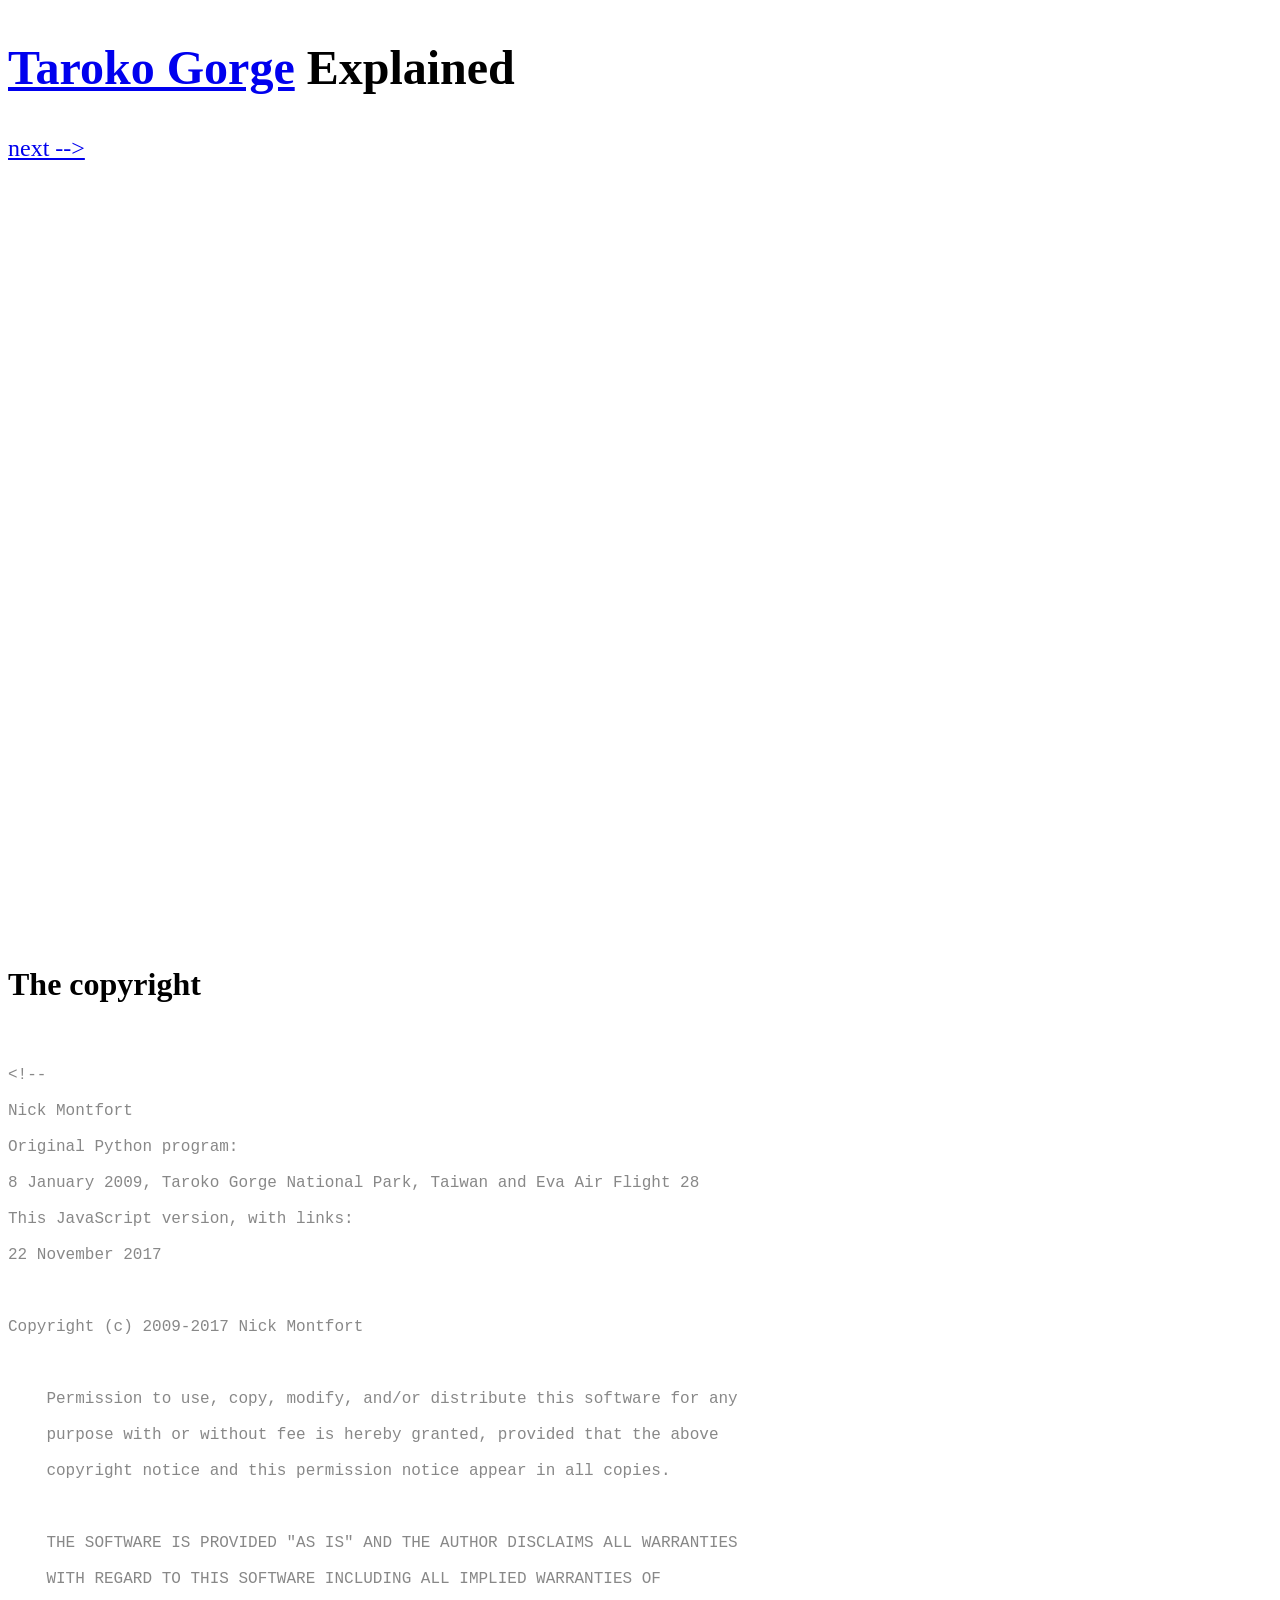
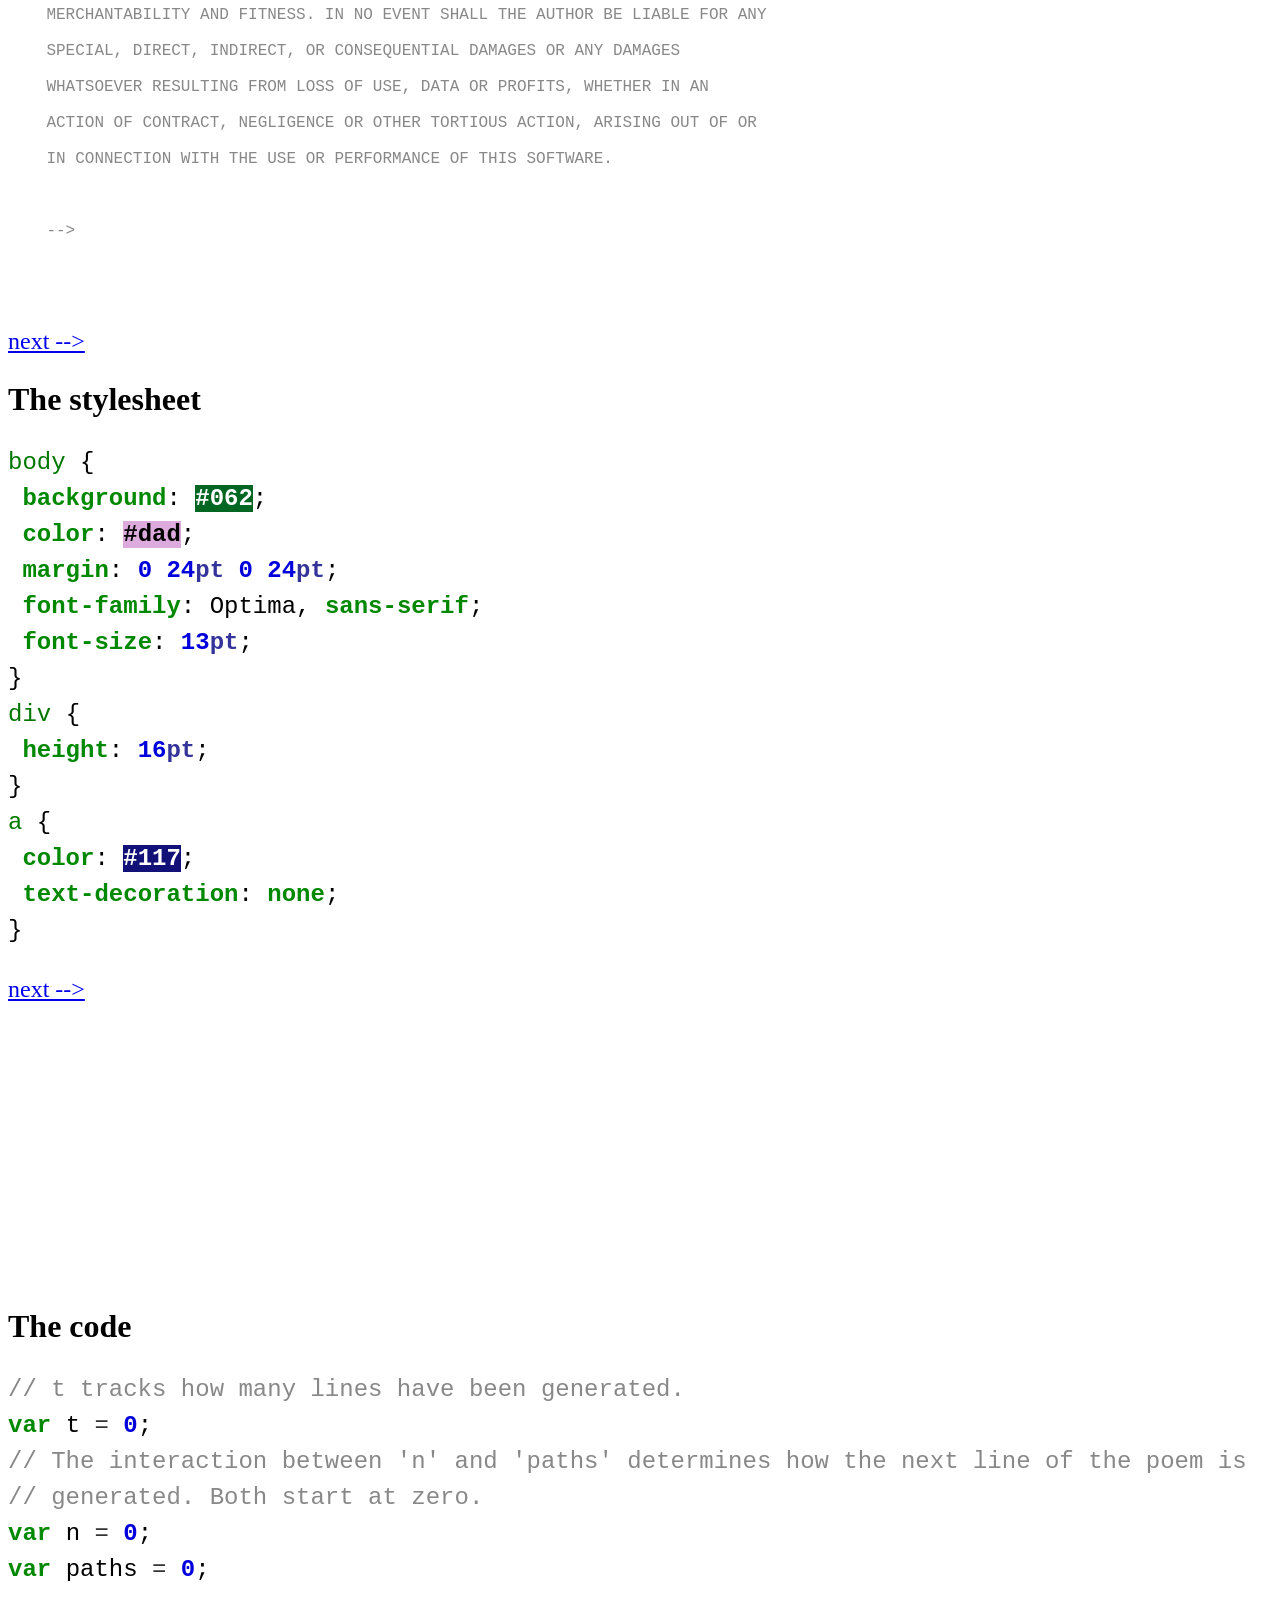
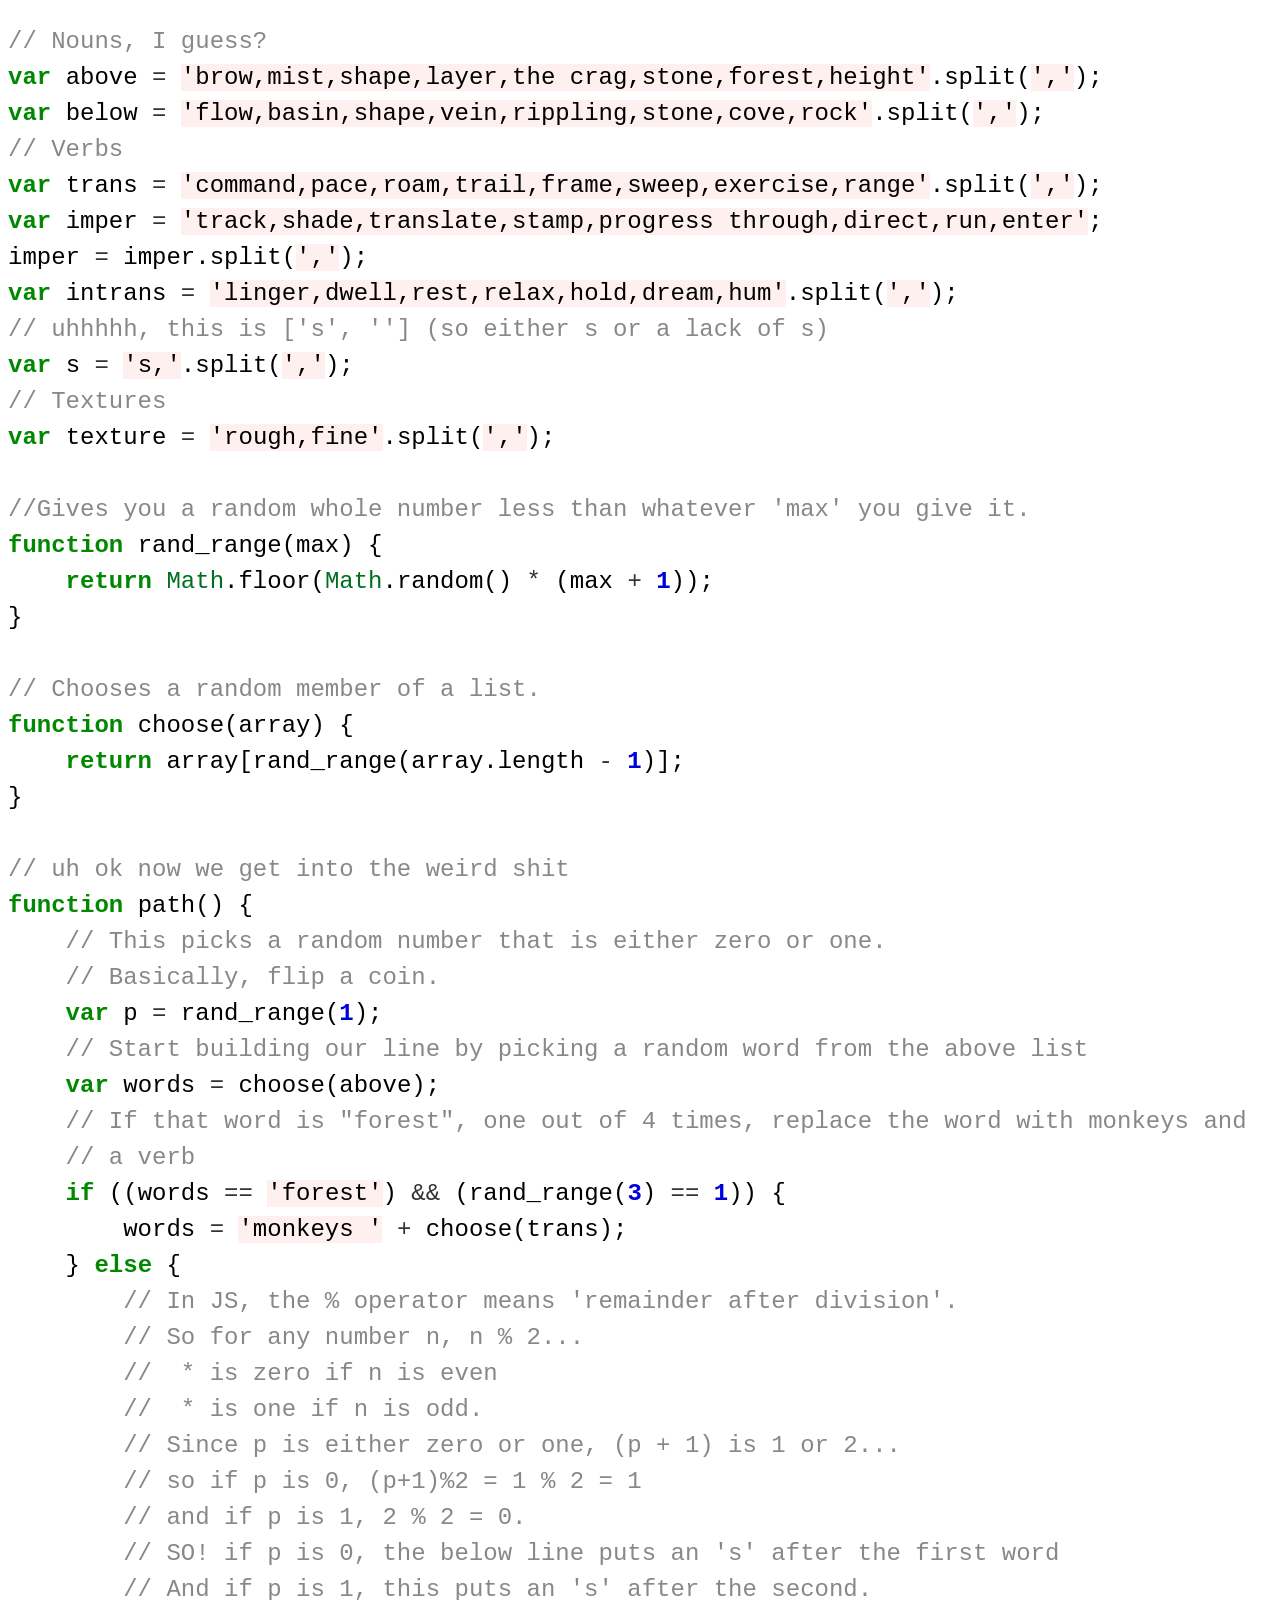
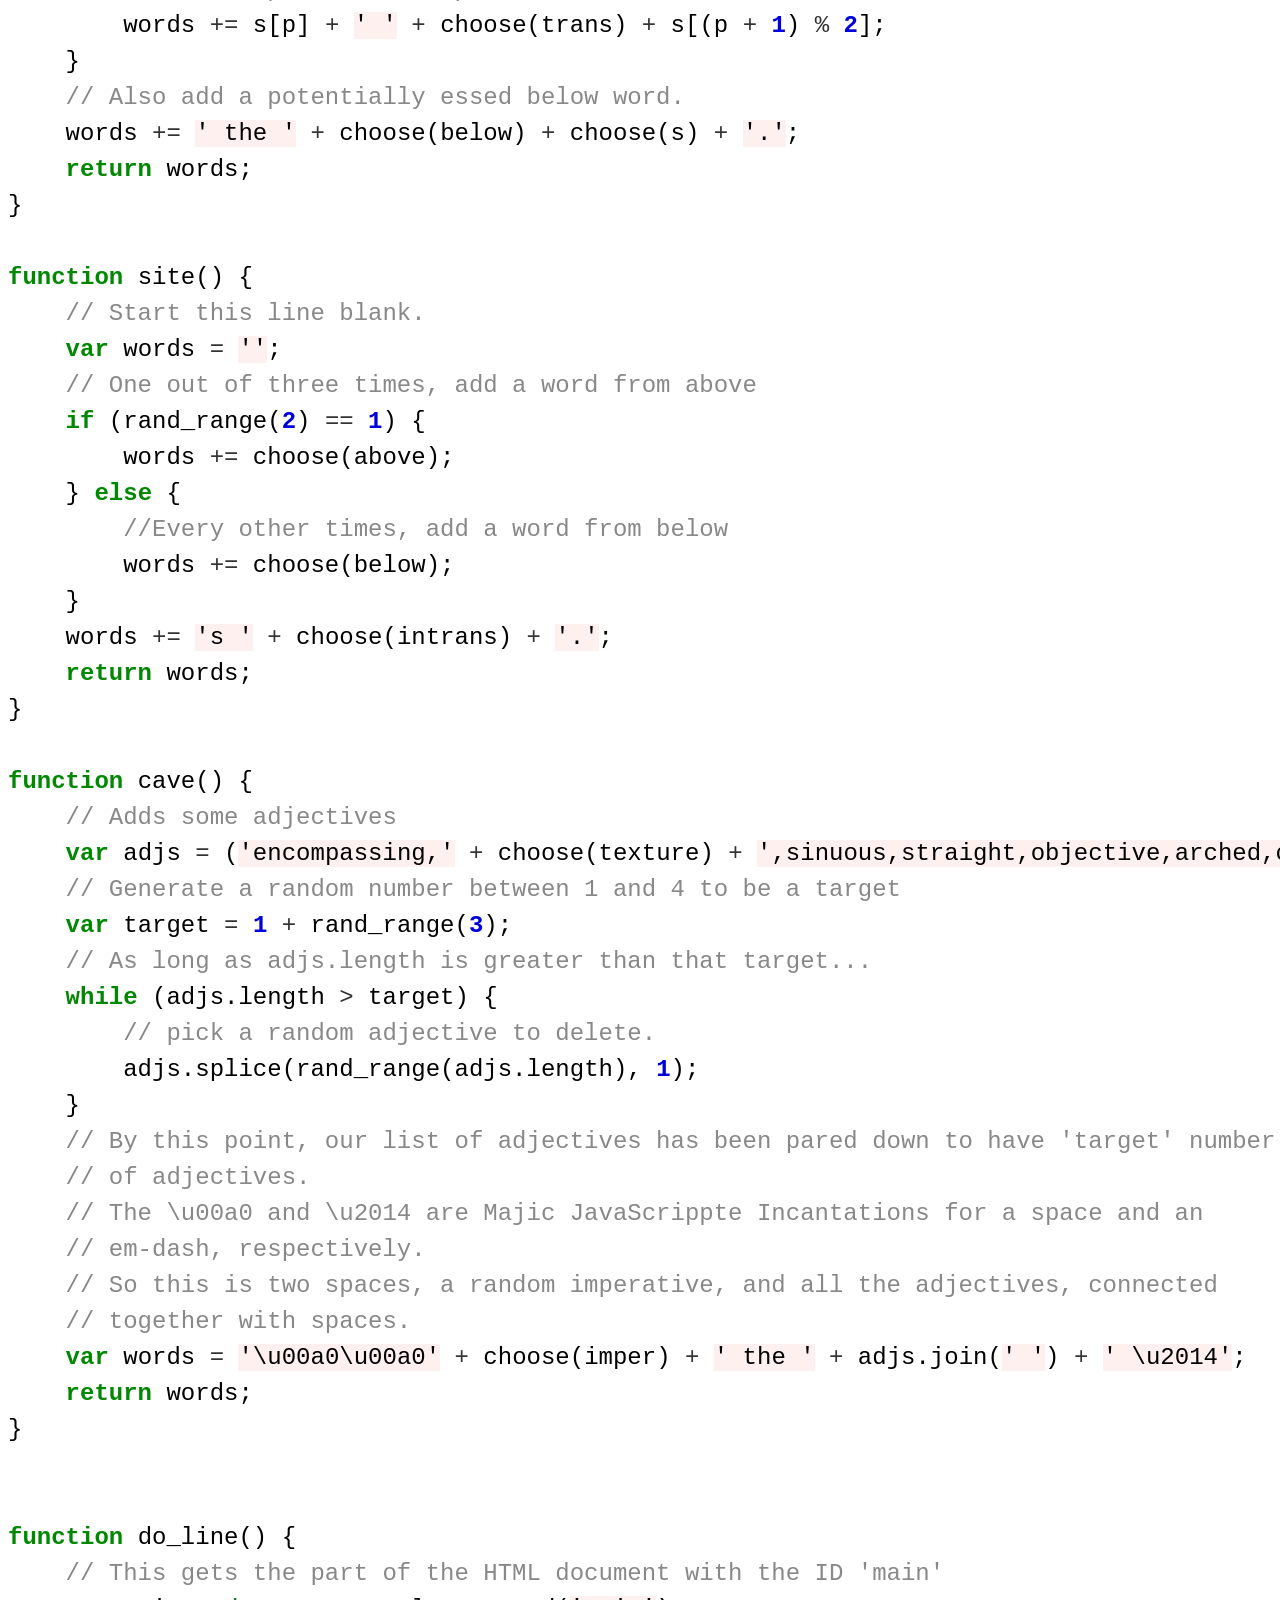
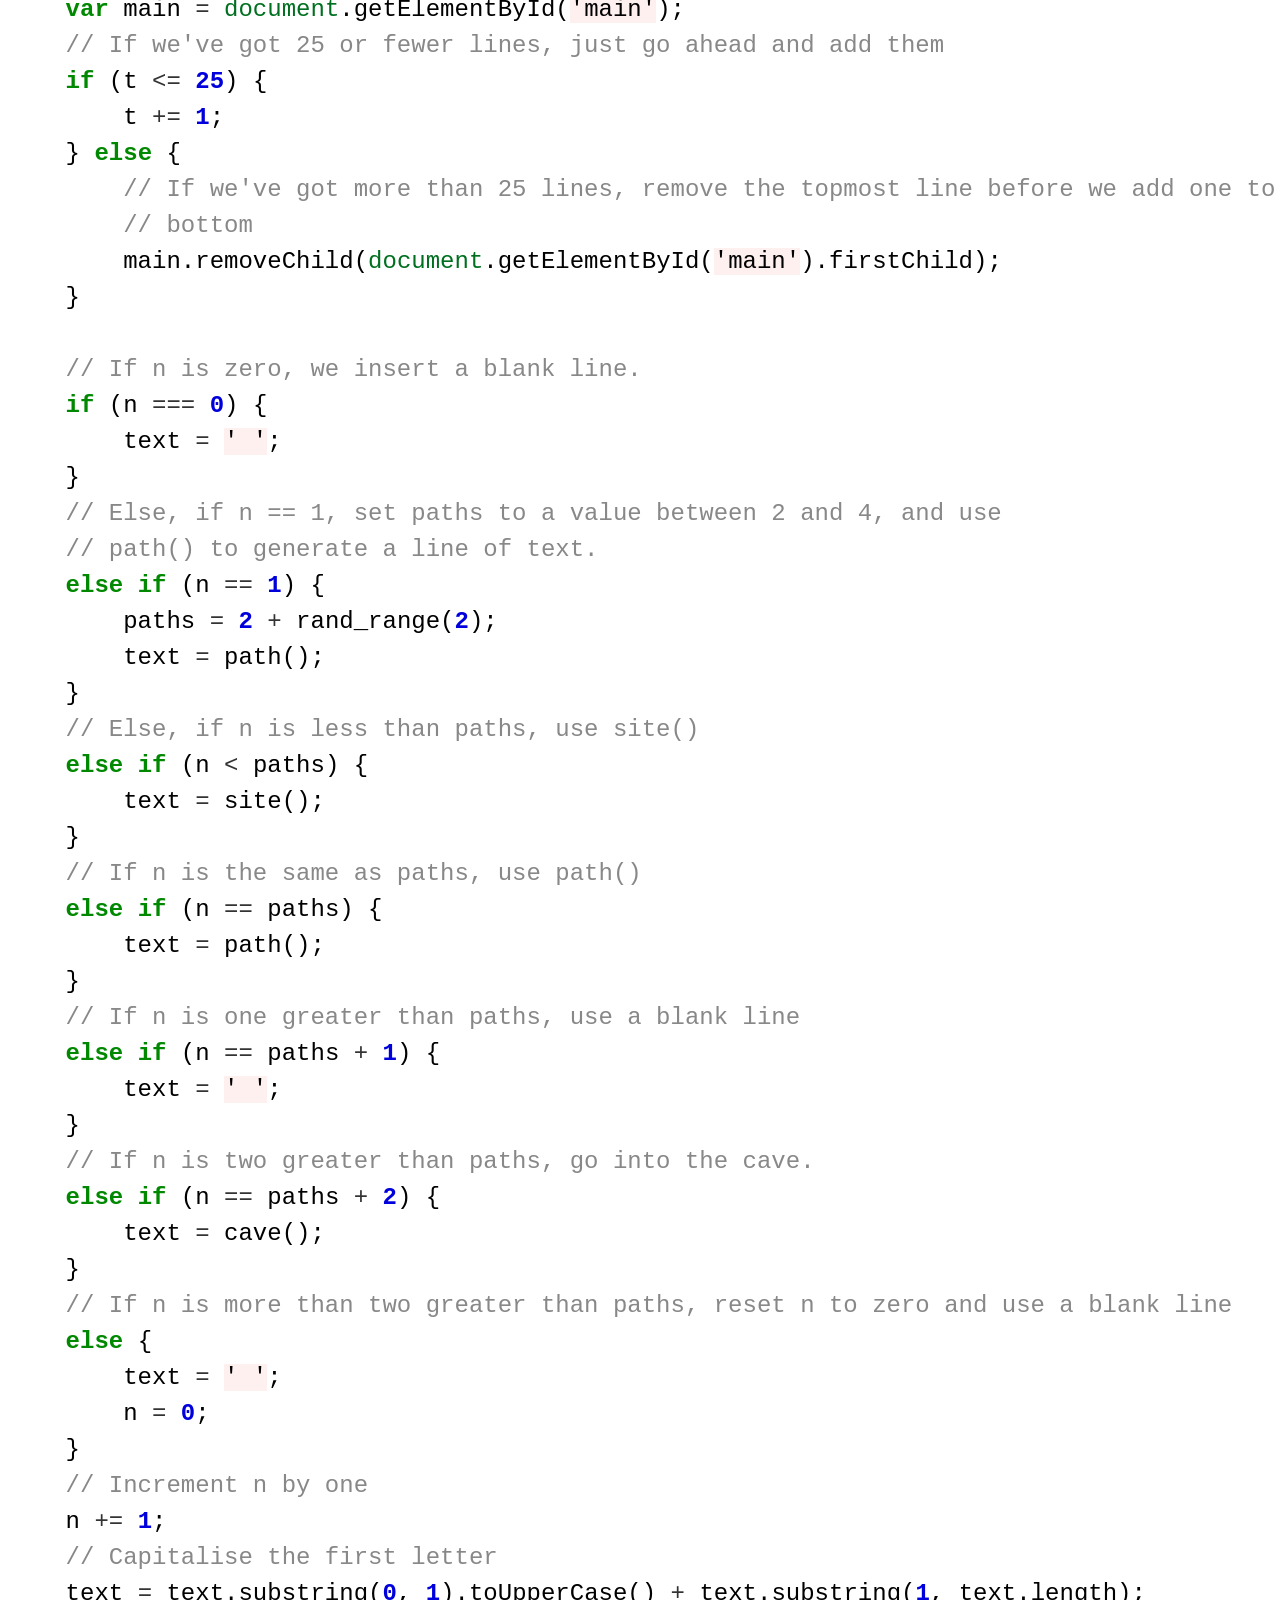
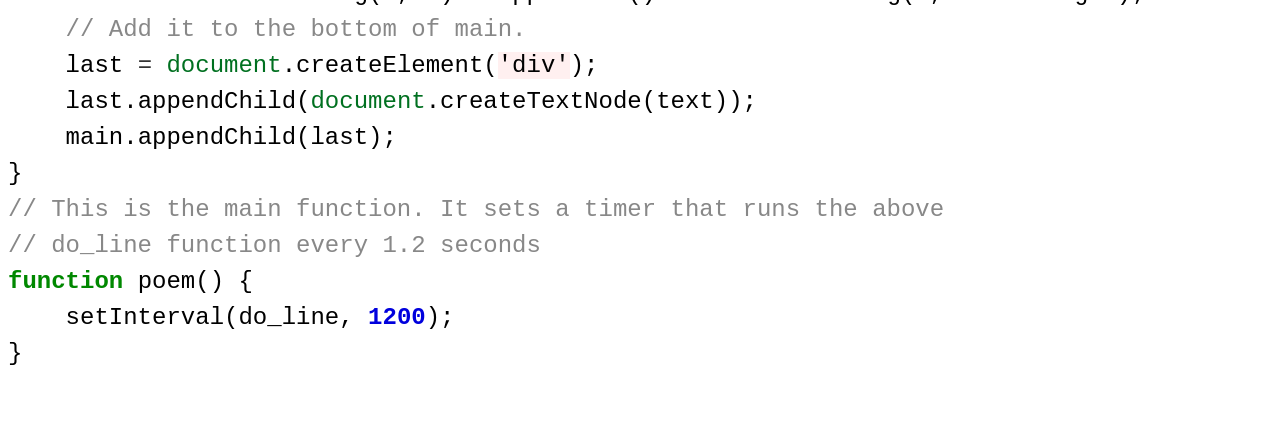
==== commit 0b07d3ed: "Add link to clean Taroko Gorge" ====
--- a/index.html
+++ b/index.html
@@ -7,7 +7,7 @@
     </head>
     <body>
         <section>
-        <h1>Taroko Gorge Explained</h1>
+            <h1><a href="tarokogorge.html">Taroko Gorge</a> Explained</h1>
         <a href="#copyright">next --></a>
     </section>
         <section>
